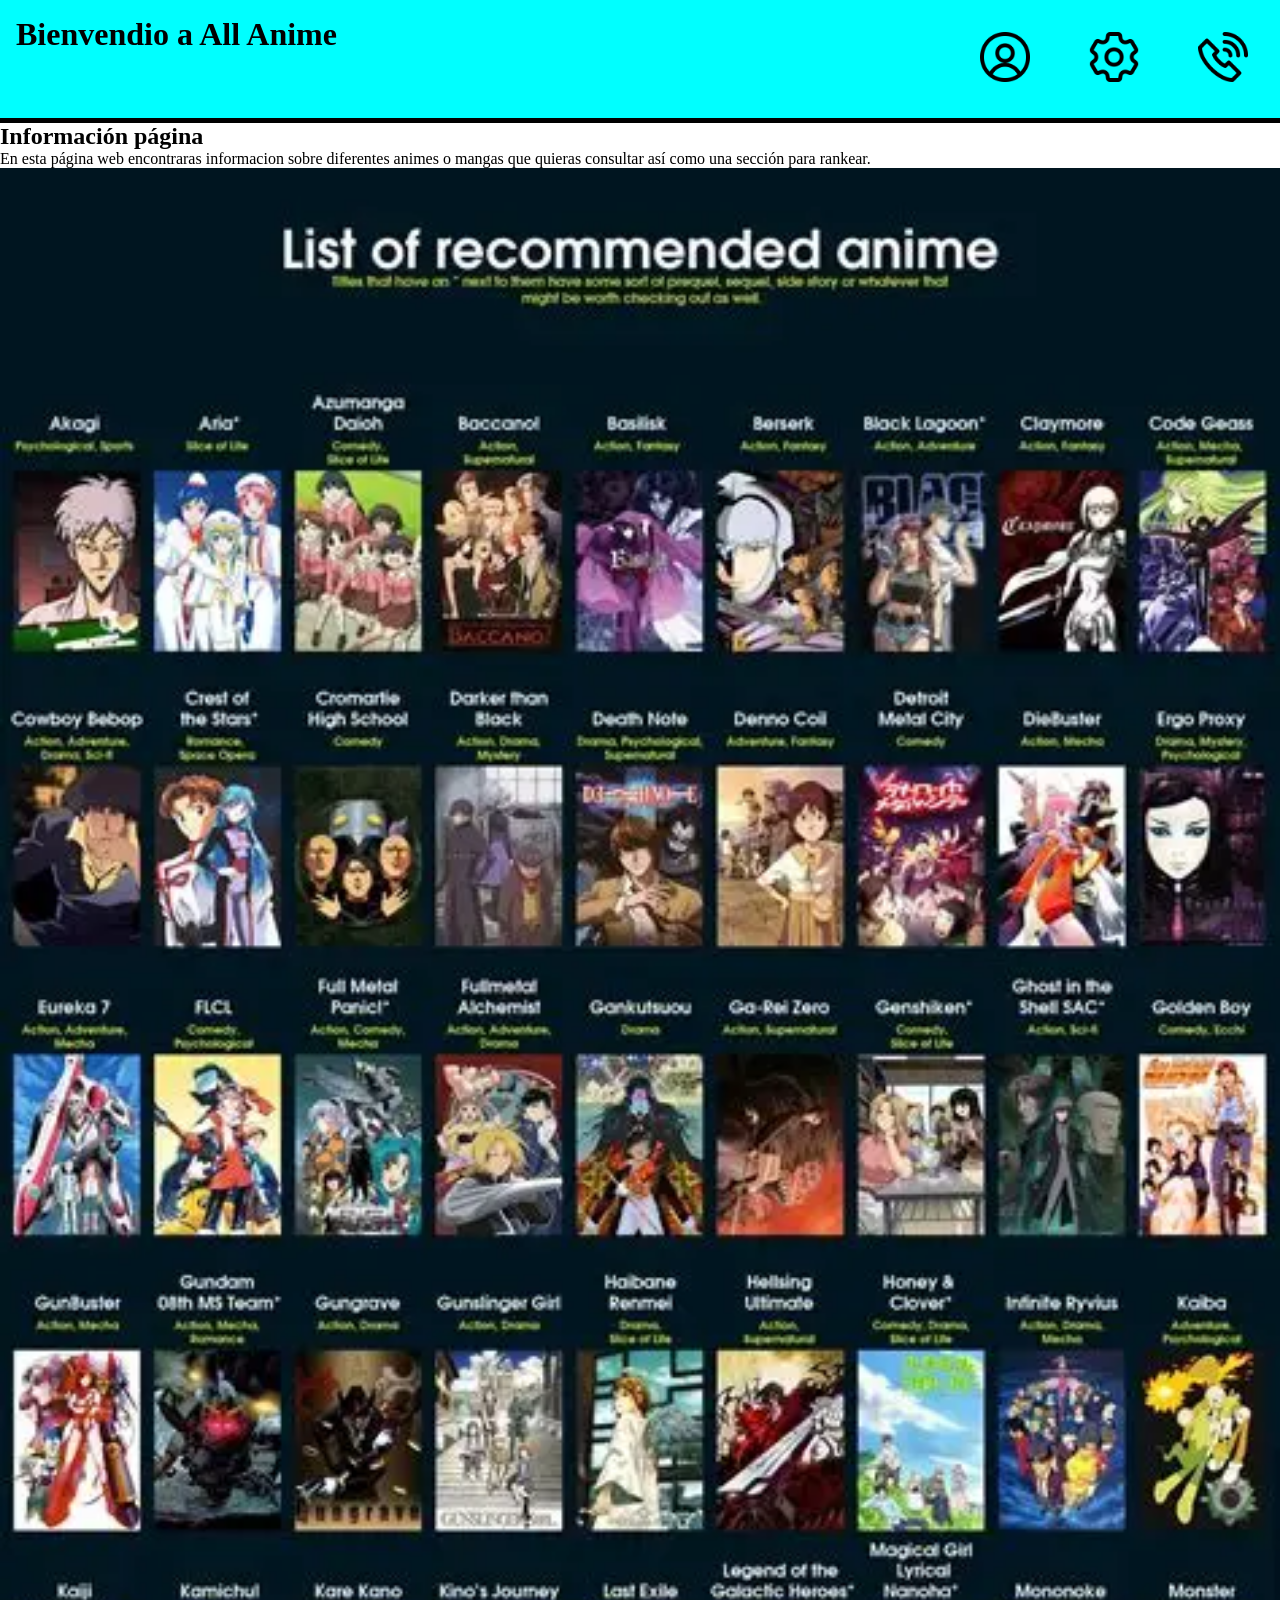
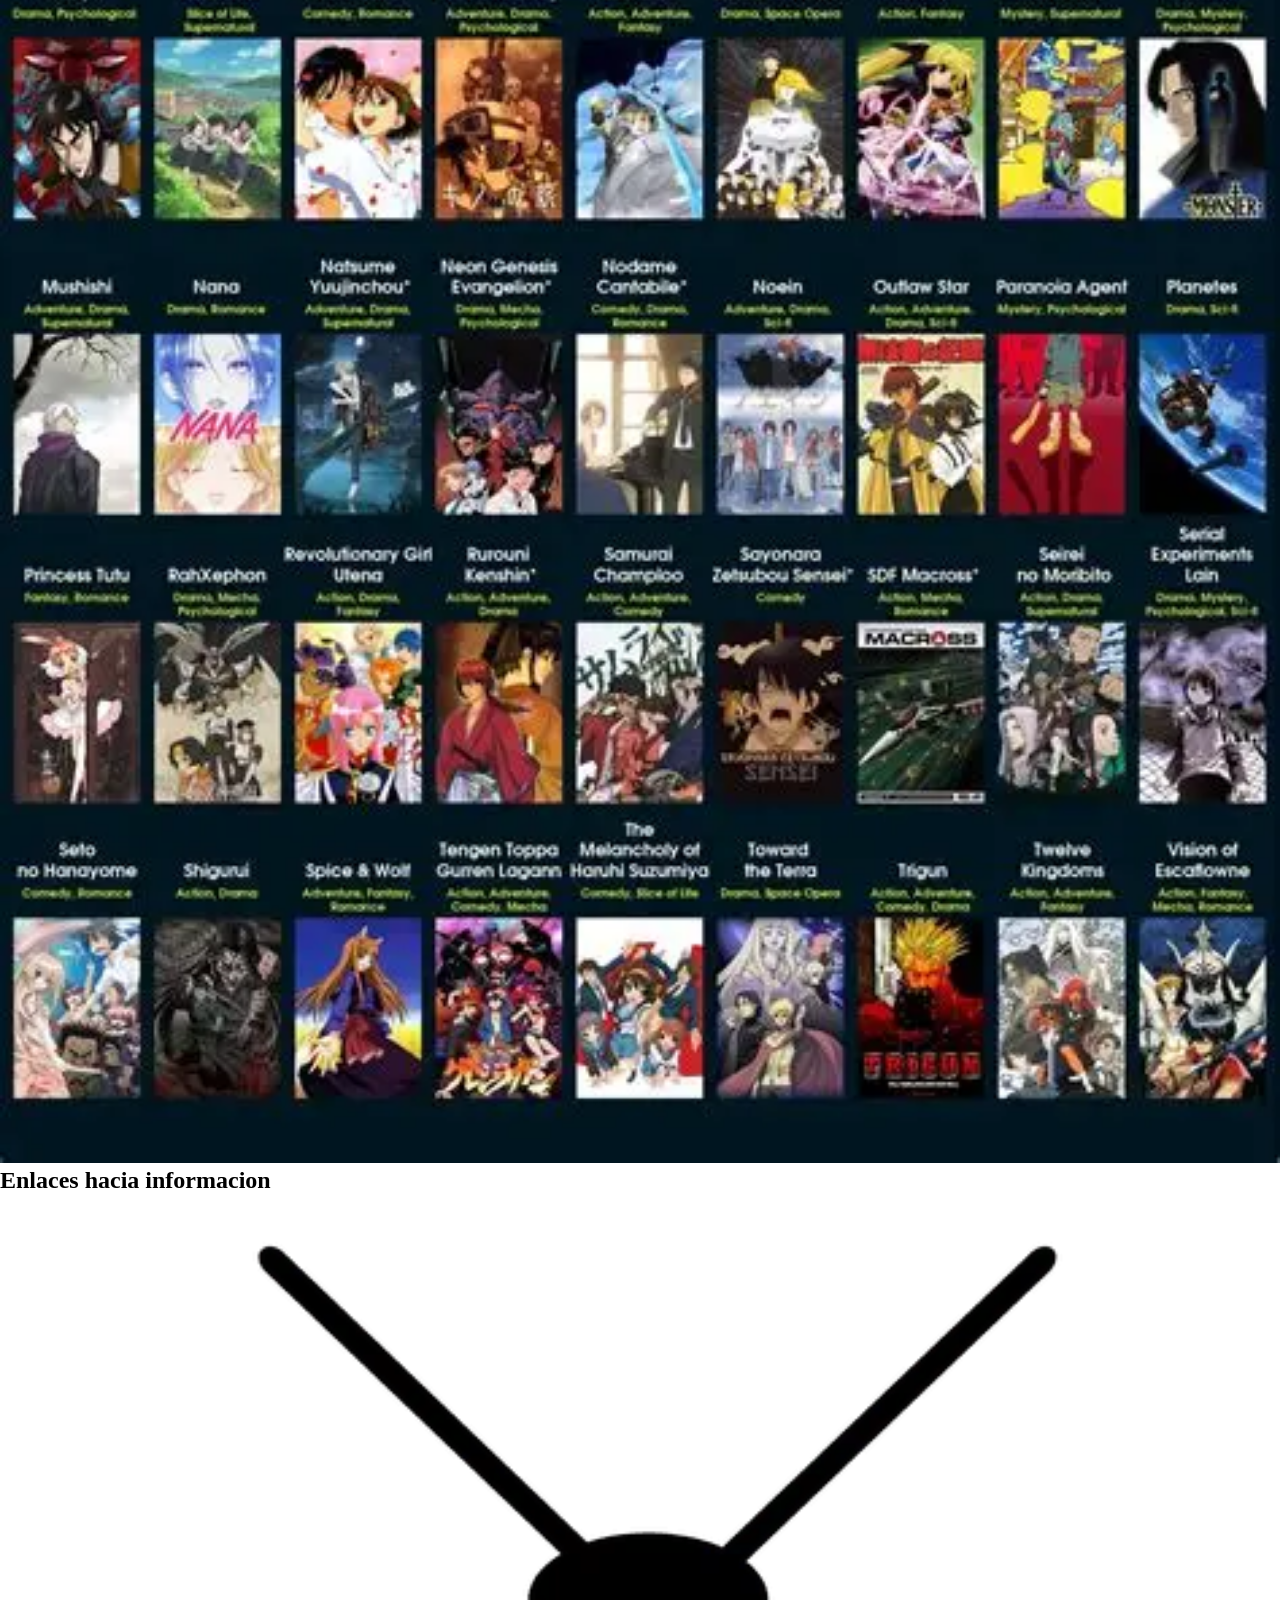
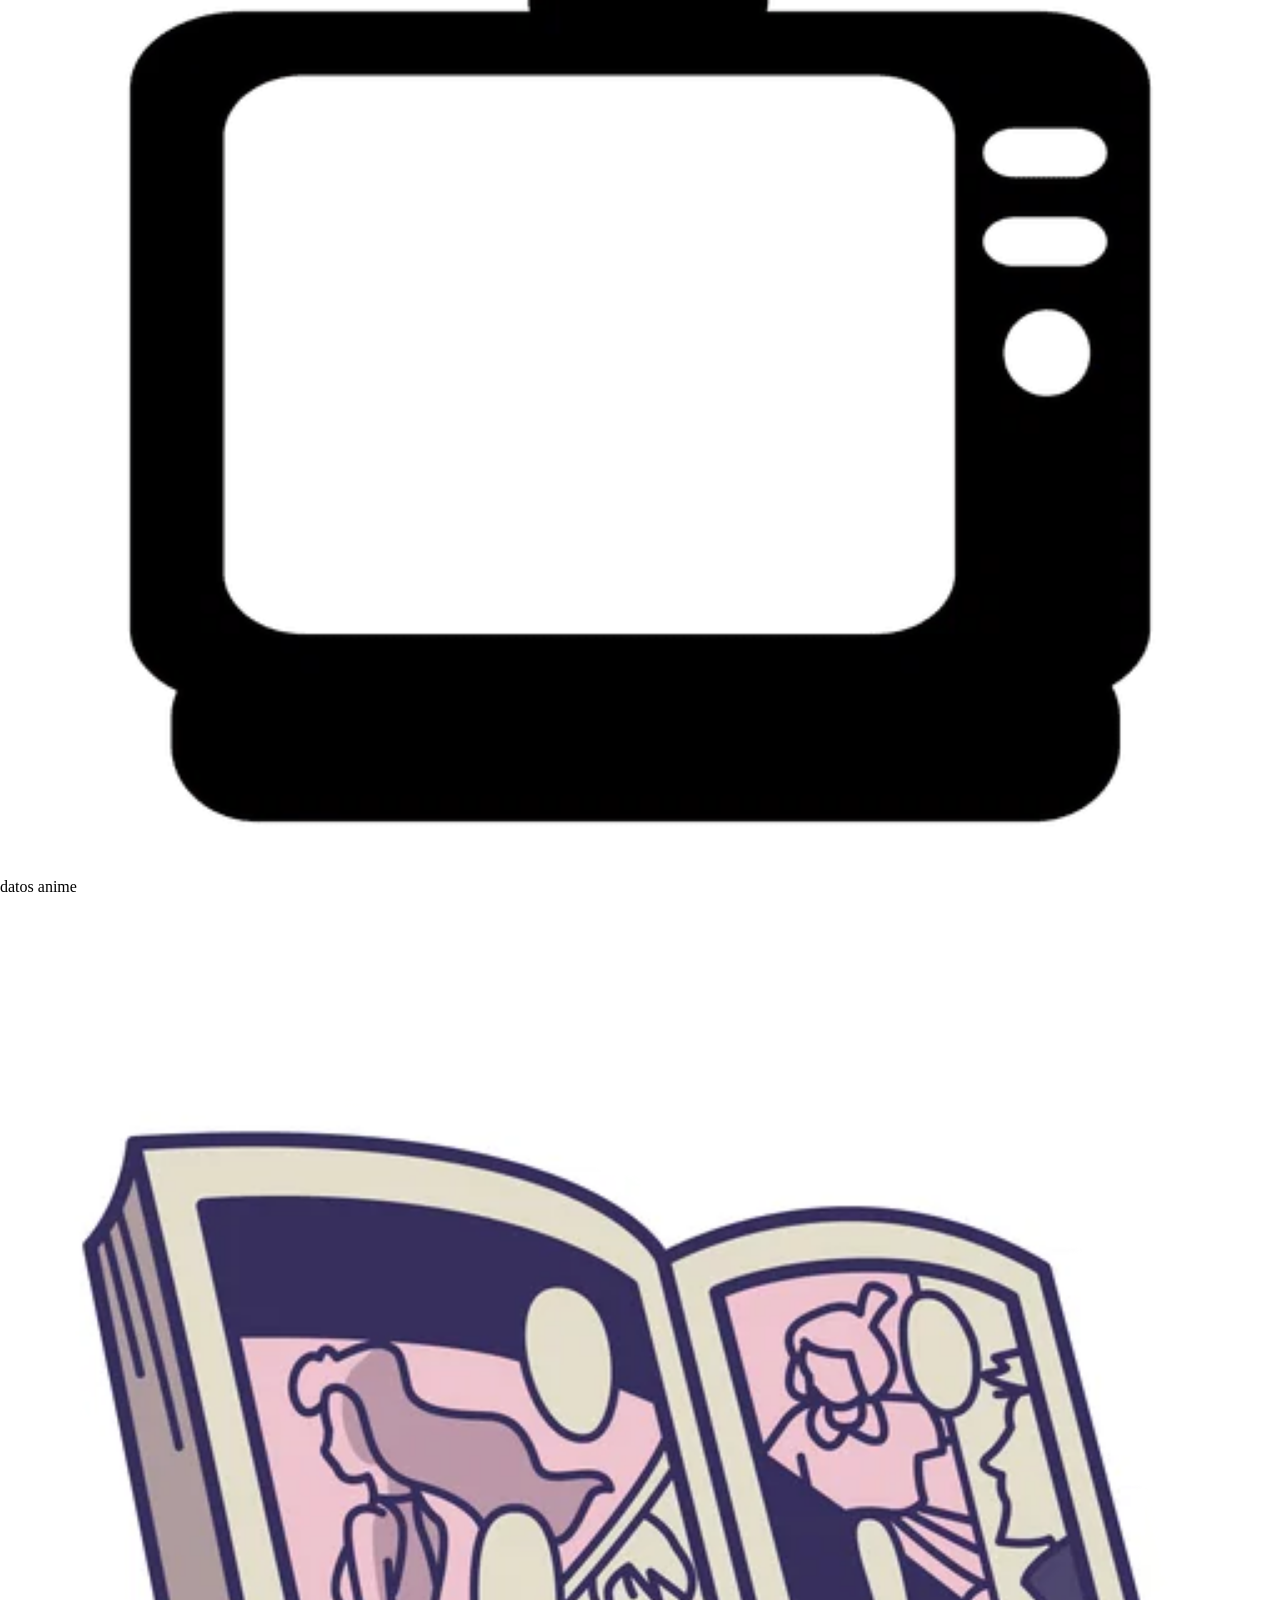
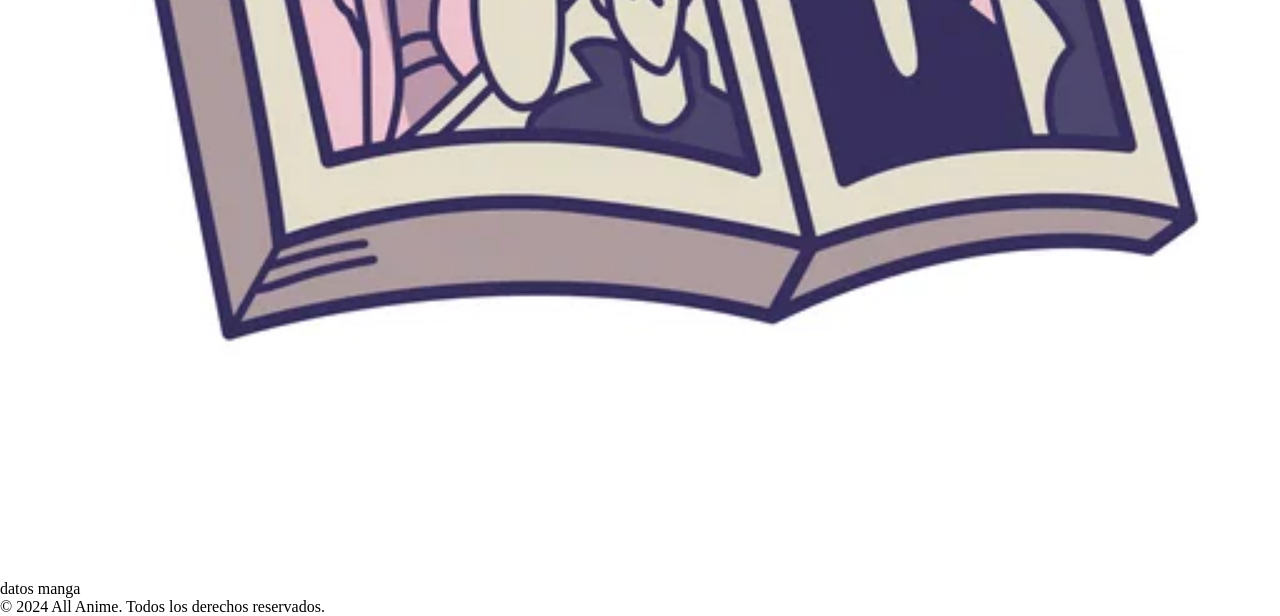
==== index.html @ fdbab6df "he hecho las clases de la cabecera del index y su maquetacion pero no la he terminado" ====
<!DOCTYPE html>
<html lang="es">
<head>
    <meta charset="UTF-8">
    <meta name="viewport" content="width=device-width, initial-scale=1.0">
    <title>All Anime</title>
    <link rel="stylesheet" href="css/estilos.css">
</head>
<body>
    <header class="cabecera">
        <h1 class="cabecera__titulo">Bienvendio a All Anime</h1>
        <nav class="cabecera__menu">
            <ul class="menu__lista-desordenada">
                <li class="lista-desordenada__opcion-1">
                    <img class="opcion__imagen" src="assets/imagenes/profile.png" alt="Perfil logo">
                </li>
                <li class="lista-desordenada__opcion-2">
                    <img class="opcion__imagen" src="assets/imagenes/setting.png" alt="Ajuste logo">
                </li>
                <li class="lista-desordenada__opcion-3">
                    <img class="opcion__imagen" src="assets/imagenes/telephone.png" alt="Contacto logo">
                </li>
            </ul>
        </nav>
    </header>
    <main>
        <article>
            <section>
                <h2>Información página</h2>
                <p>En esta página web encontraras informacion sobre diferentes animes o mangas que quieras consultar así como una sección para rankear.</p>
            </section>
            <section>
                <img src="assets/imagenes/imagen_animes.webp" alt="imagen anime">
            </section>
        </article>
        <article>
            <section>
                <h2>Enlaces hacia informacion</h2>
                <img src="assets/imagenes/imagen_tele.webp" alt="imagen tele"><a href="fichas/datos_anime.html"></a><span>datos anime</span></img>
                <img src="assets/imagenes/manga.webp" alt="imagen manga"><a href="fichas/datos_manga.html"></a><span>datos manga</span></img>
            </section>
        </article>
    </main>
    <footer>
        <p>© 2024 All Anime. Todos los derechos reservados.</p>
    </footer>
</body>
</html>
---- css/estilos.css ----
*{
    padding: 0;
    margin: 0;
    box-sizing: border-box;
}

img{

    width: 100%;

}

.cabecera{
    padding: 1rem;
    background-color: aqua;
    display: flex;
    justify-content: space-between;
    border-bottom: 5px solid black; 
}

.menu__lista-desordenada{

    padding: 1rem;
    display: flex;
    list-style: none;
    justify-content: space-between;
    min-width: 300px;
    
}

.opcion__imagen{

    width: 50px;
    height: 50px;

}
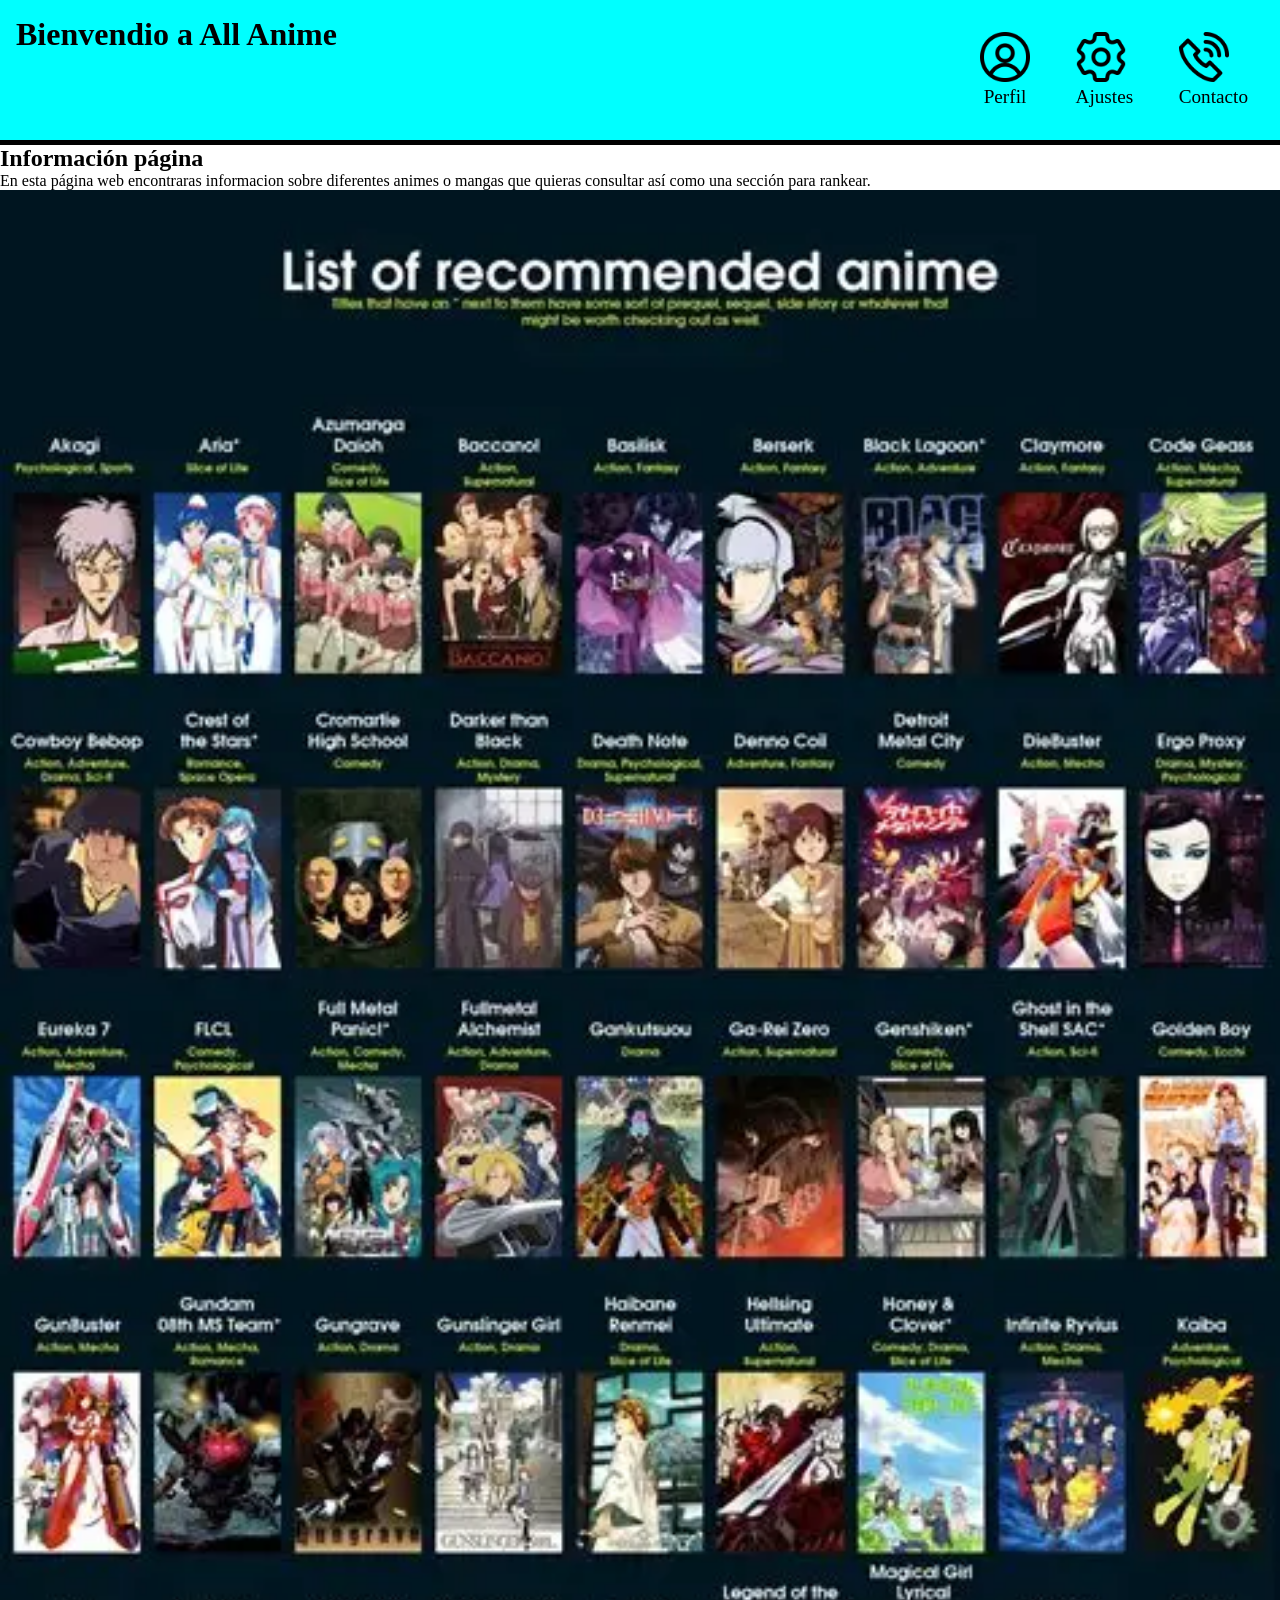
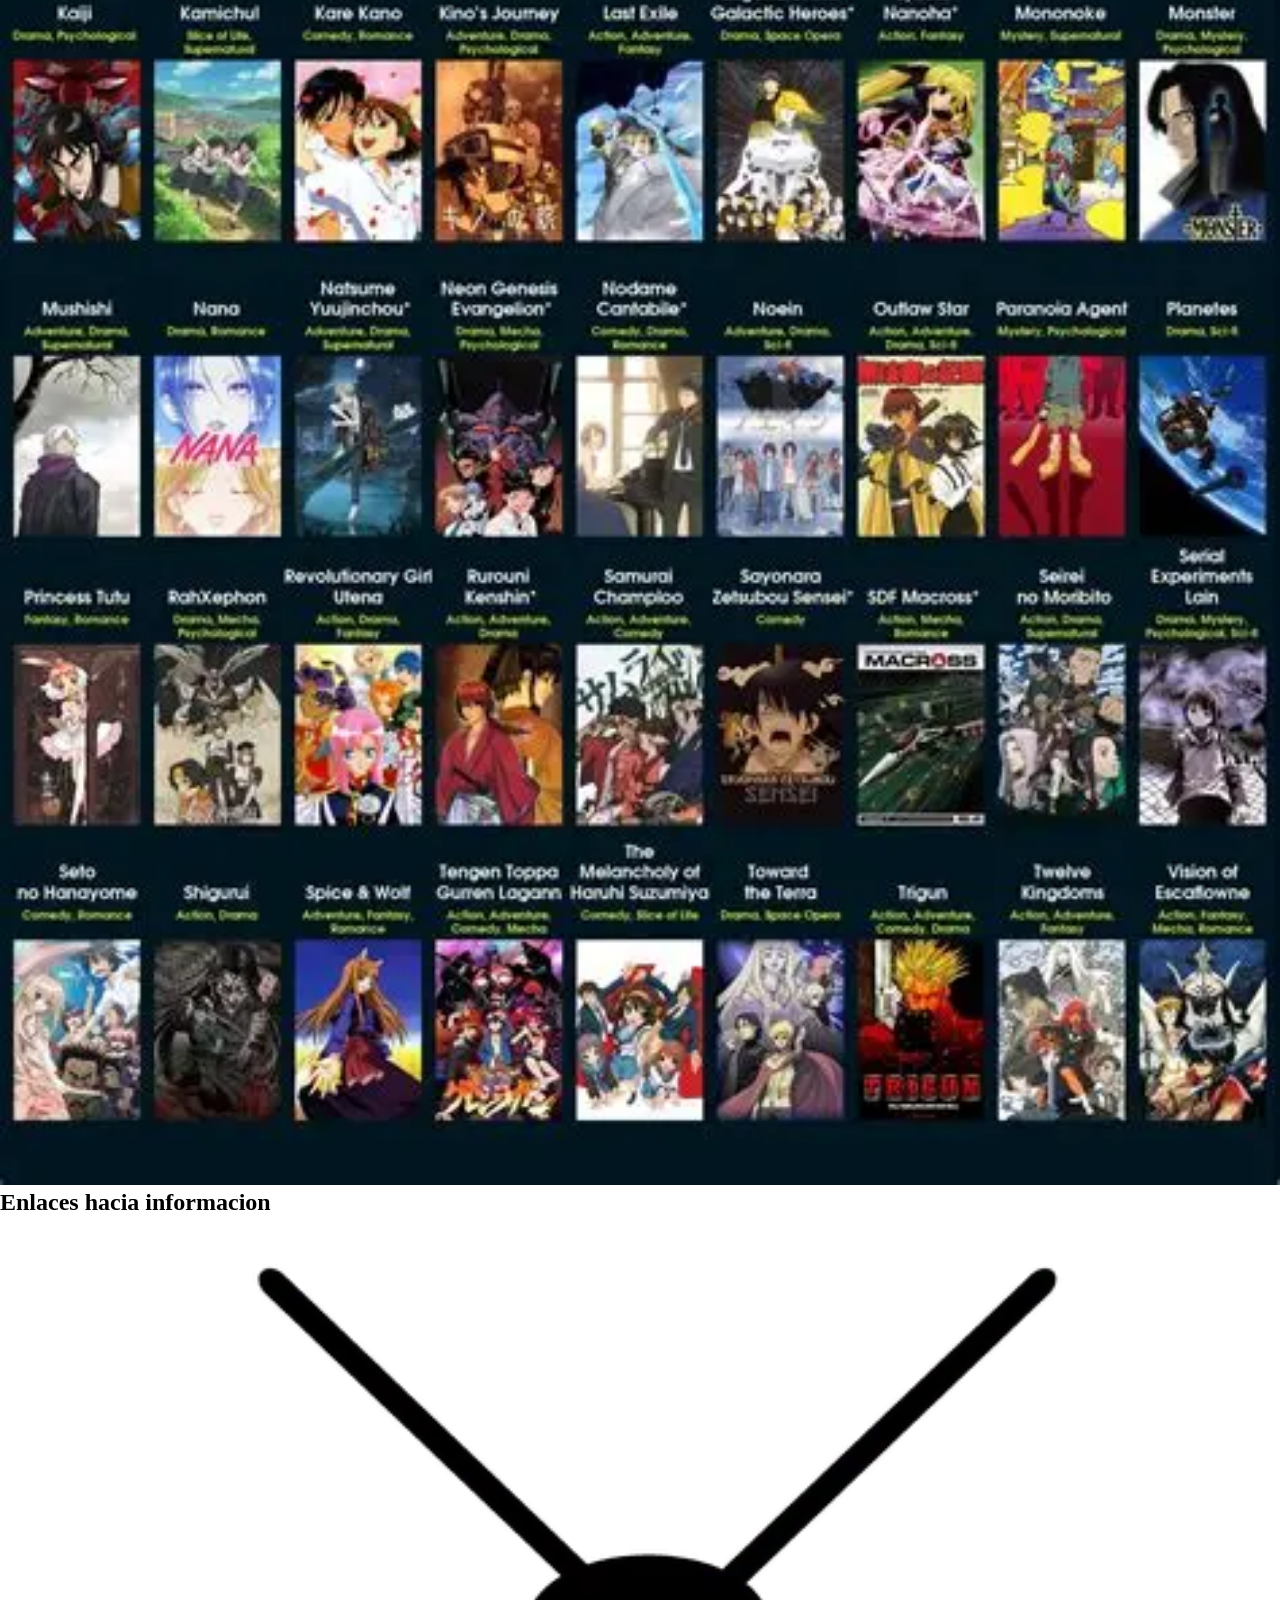
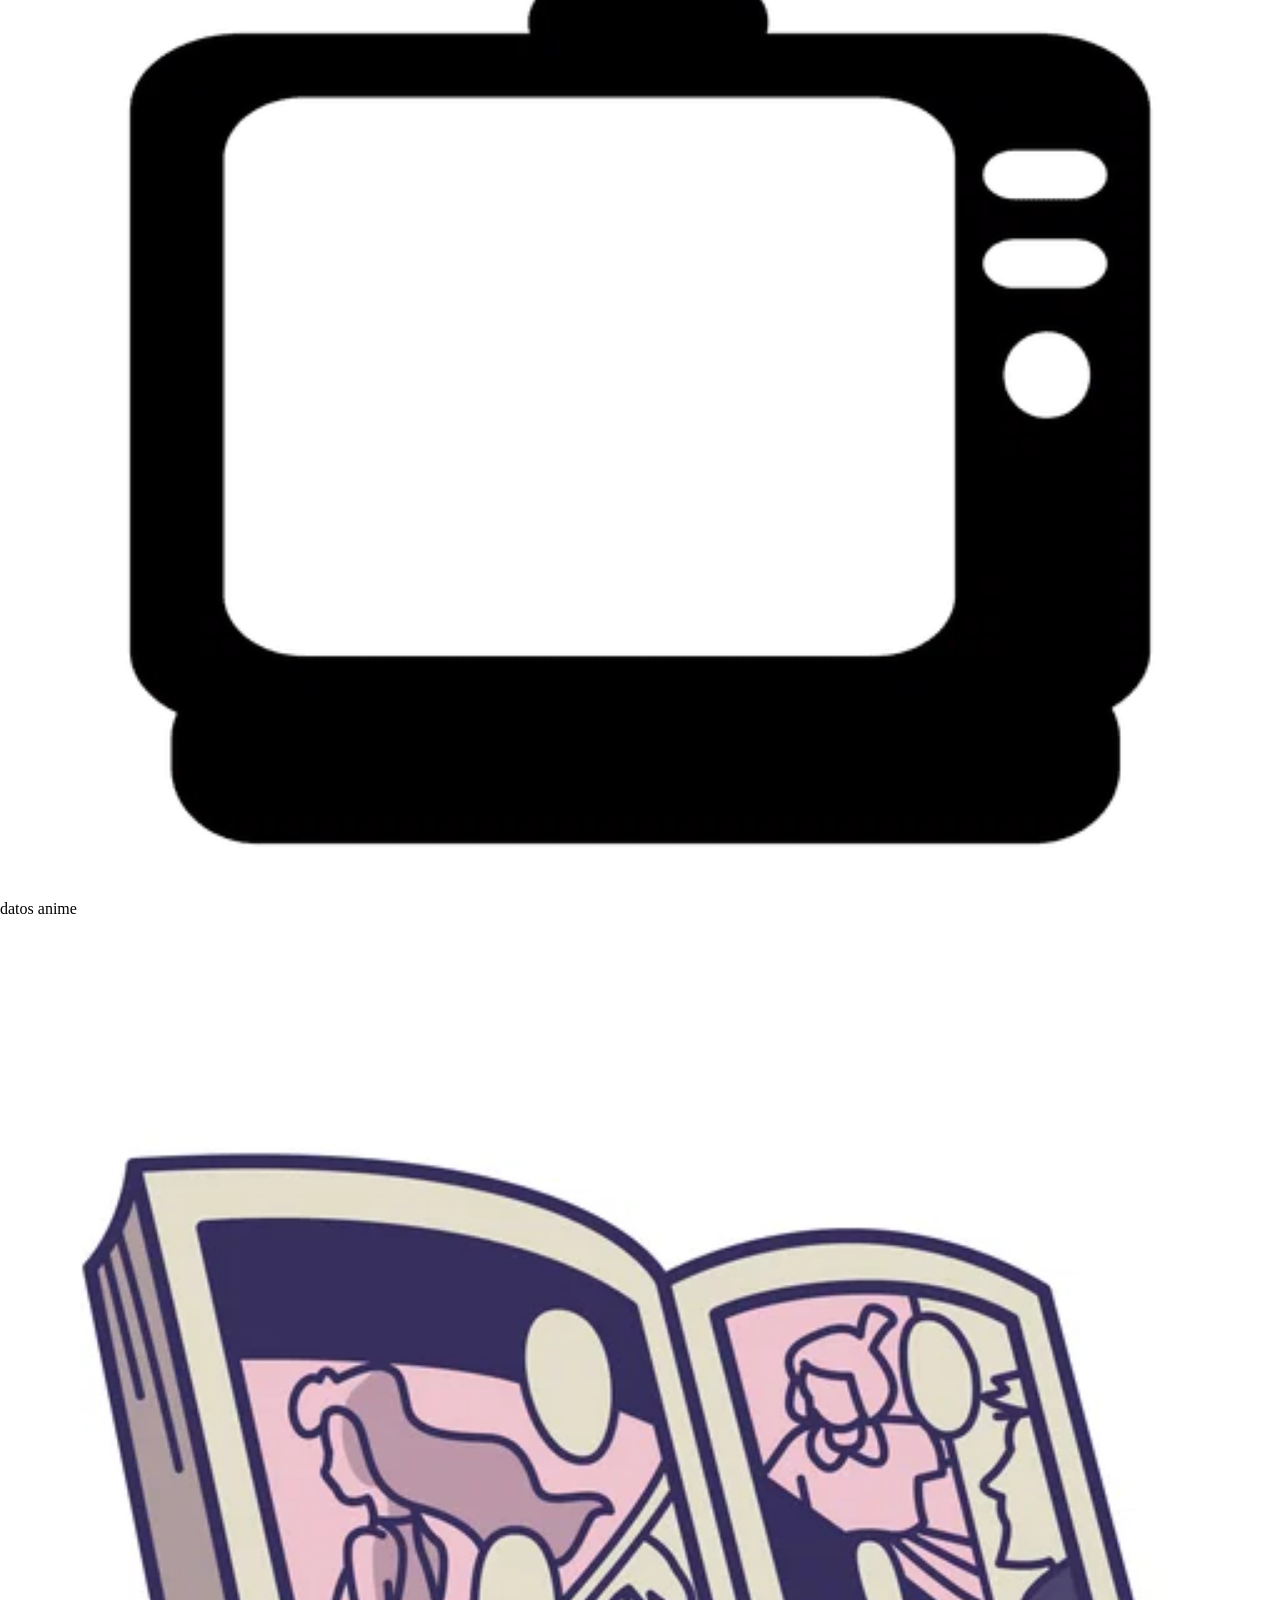
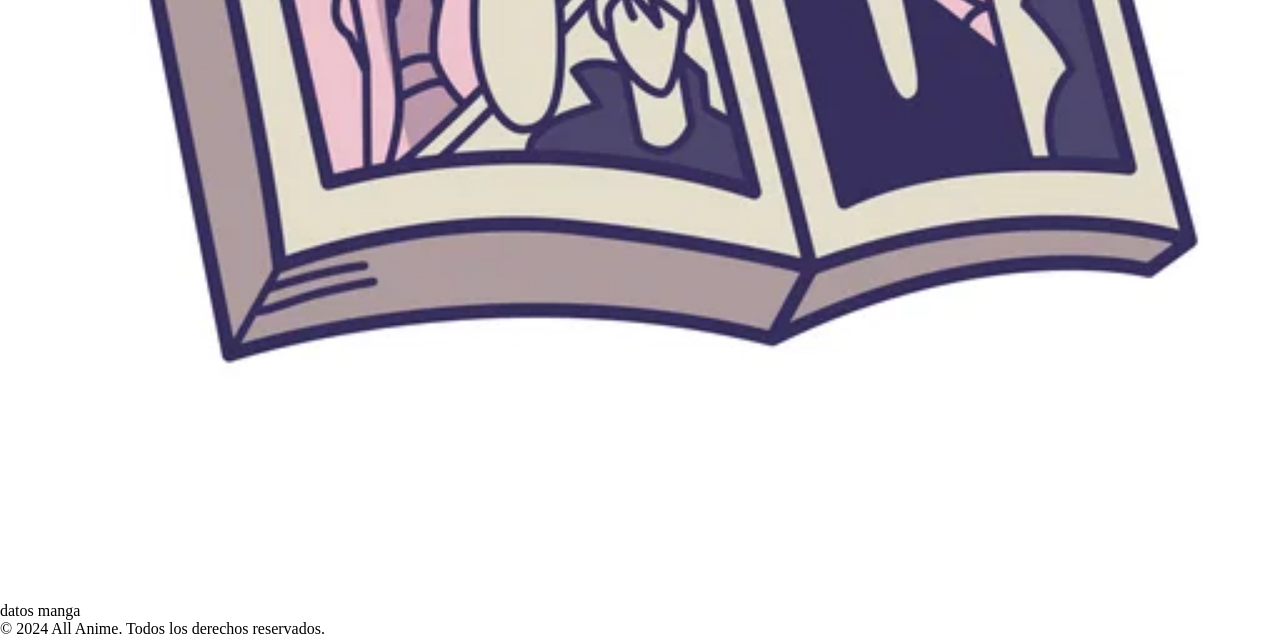
==== commit 0ae8a389: "He centrado los textos de los logos de la cabecera y les he dado el tamaño adecuado" ====
--- a/index.html
+++ b/index.html
@@ -13,12 +13,15 @@
             <ul class="menu__lista-desordenada">
                 <li class="lista-desordenada__opcion-1">
                     <img class="opcion__imagen" src="assets/imagenes/profile.png" alt="Perfil logo">
+                    <p class="opcion__texto">Perfil</p>
                 </li>
                 <li class="lista-desordenada__opcion-2">
                     <img class="opcion__imagen" src="assets/imagenes/setting.png" alt="Ajuste logo">
+                    <p class="opcion__texto">Ajustes</p>
                 </li>
                 <li class="lista-desordenada__opcion-3">
                     <img class="opcion__imagen" src="assets/imagenes/telephone.png" alt="Contacto logo">
+                    <p class="opcion__texto">Contacto</p>
                 </li>
             </ul>
         </nav>
--- a/css/estilos.css
+++ b/css/estilos.css
@@ -34,3 +34,12 @@
     height: 50px;
 
 }
+
+.opcion__texto{
+
+    color: #000000;
+    display: flex;
+    justify-content: center;
+    font-size: 1.2rem;
+
+}
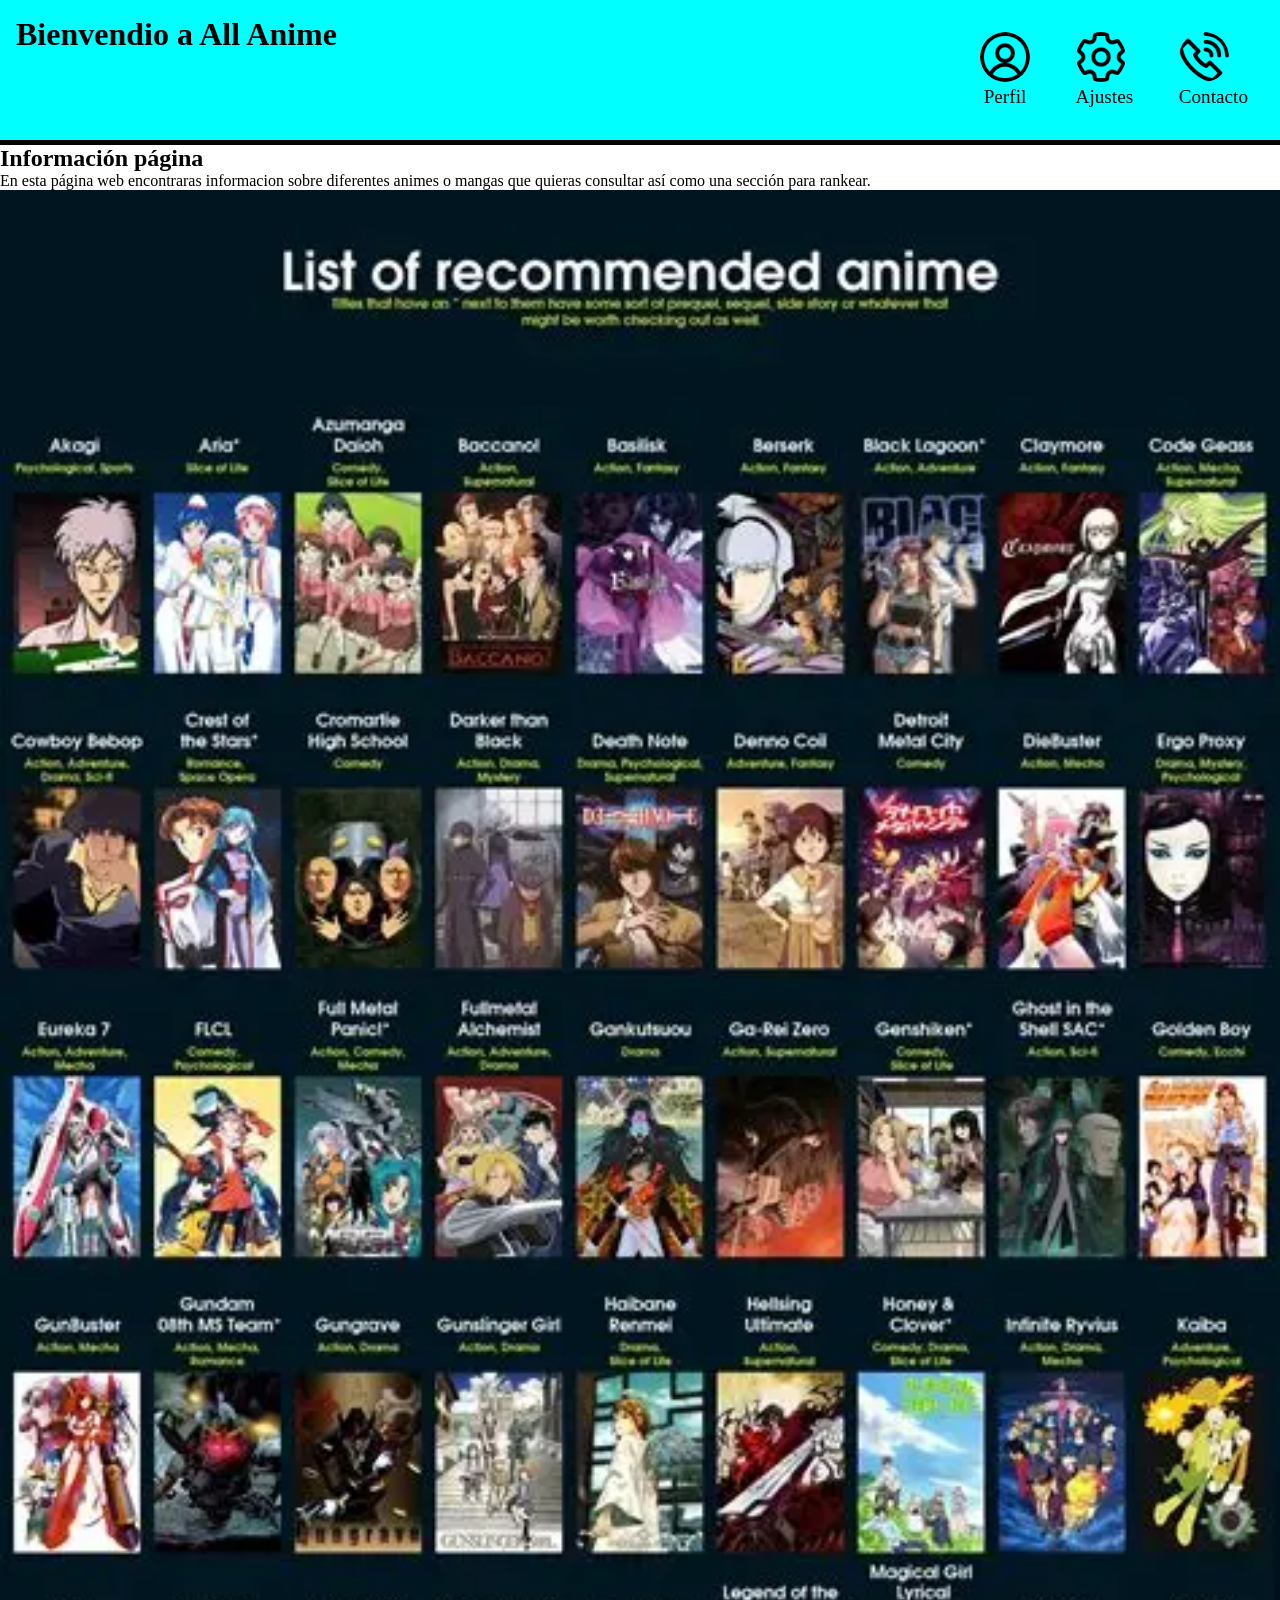
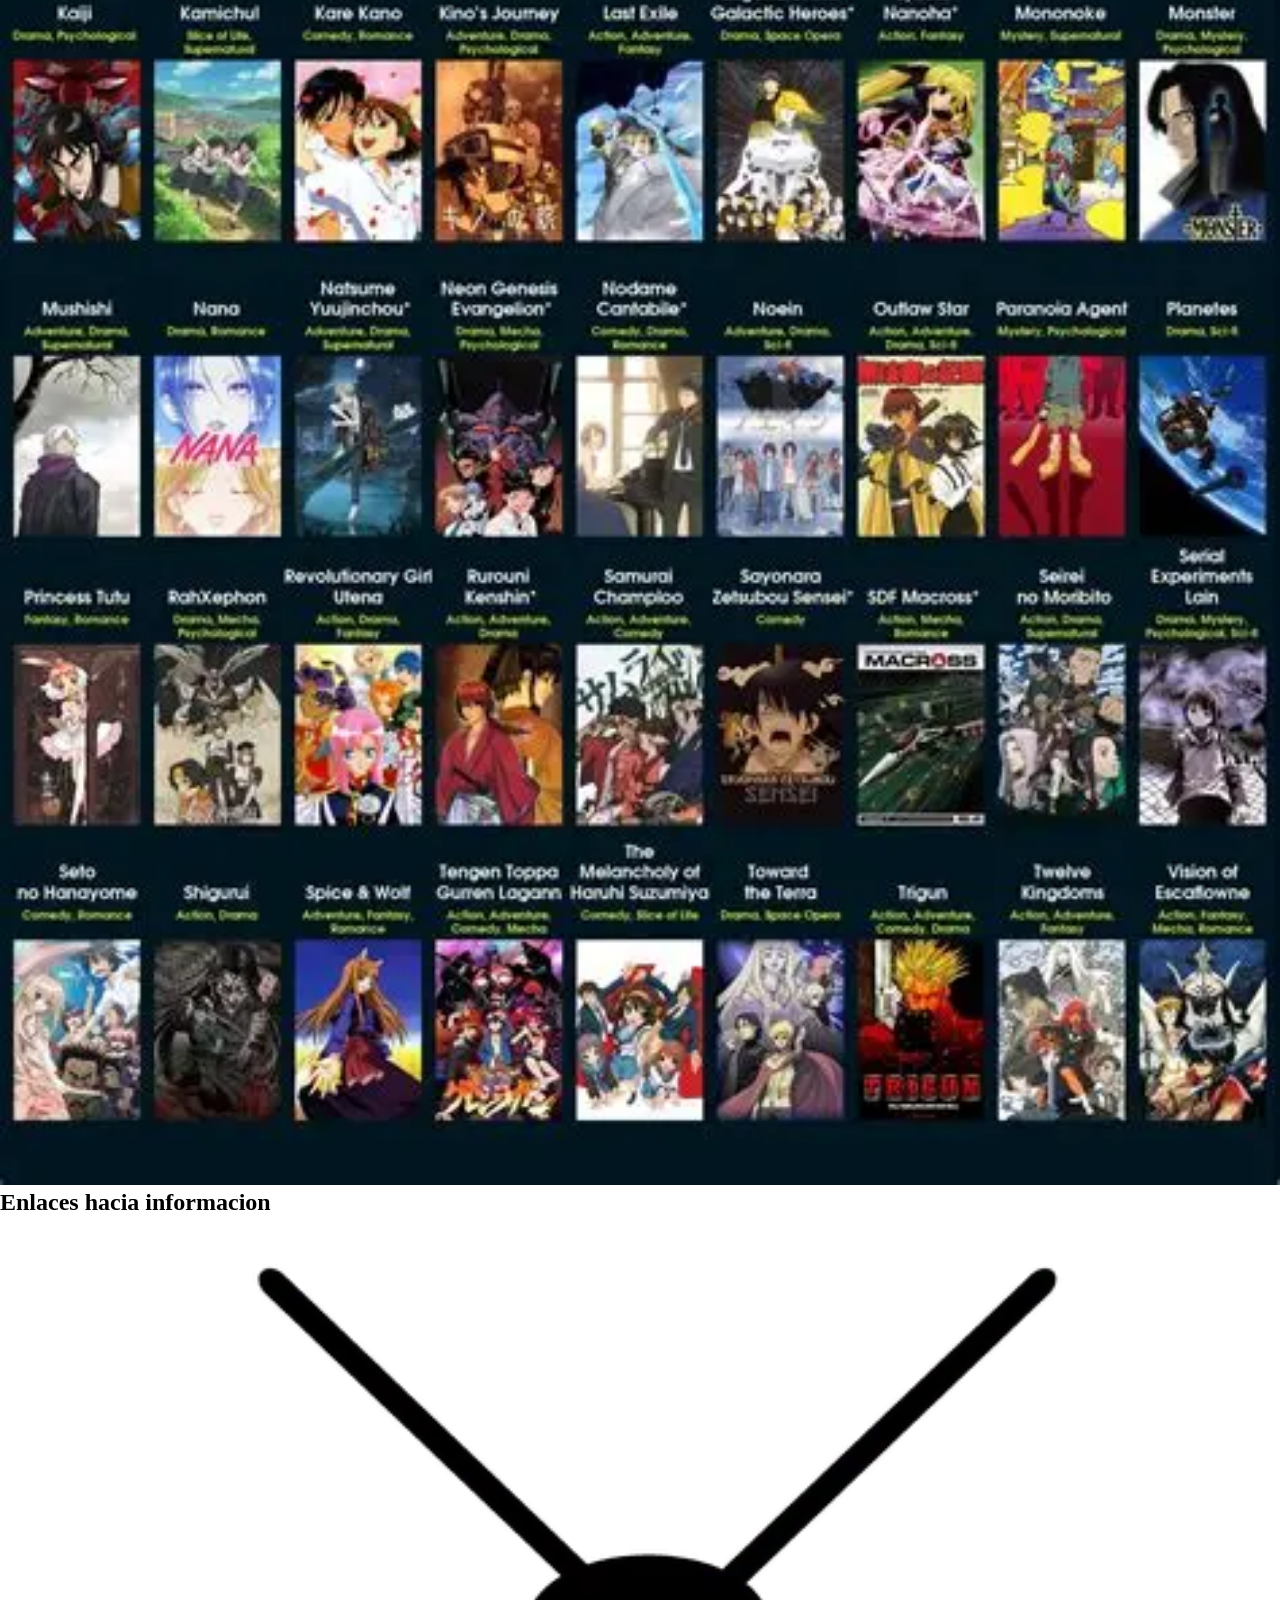
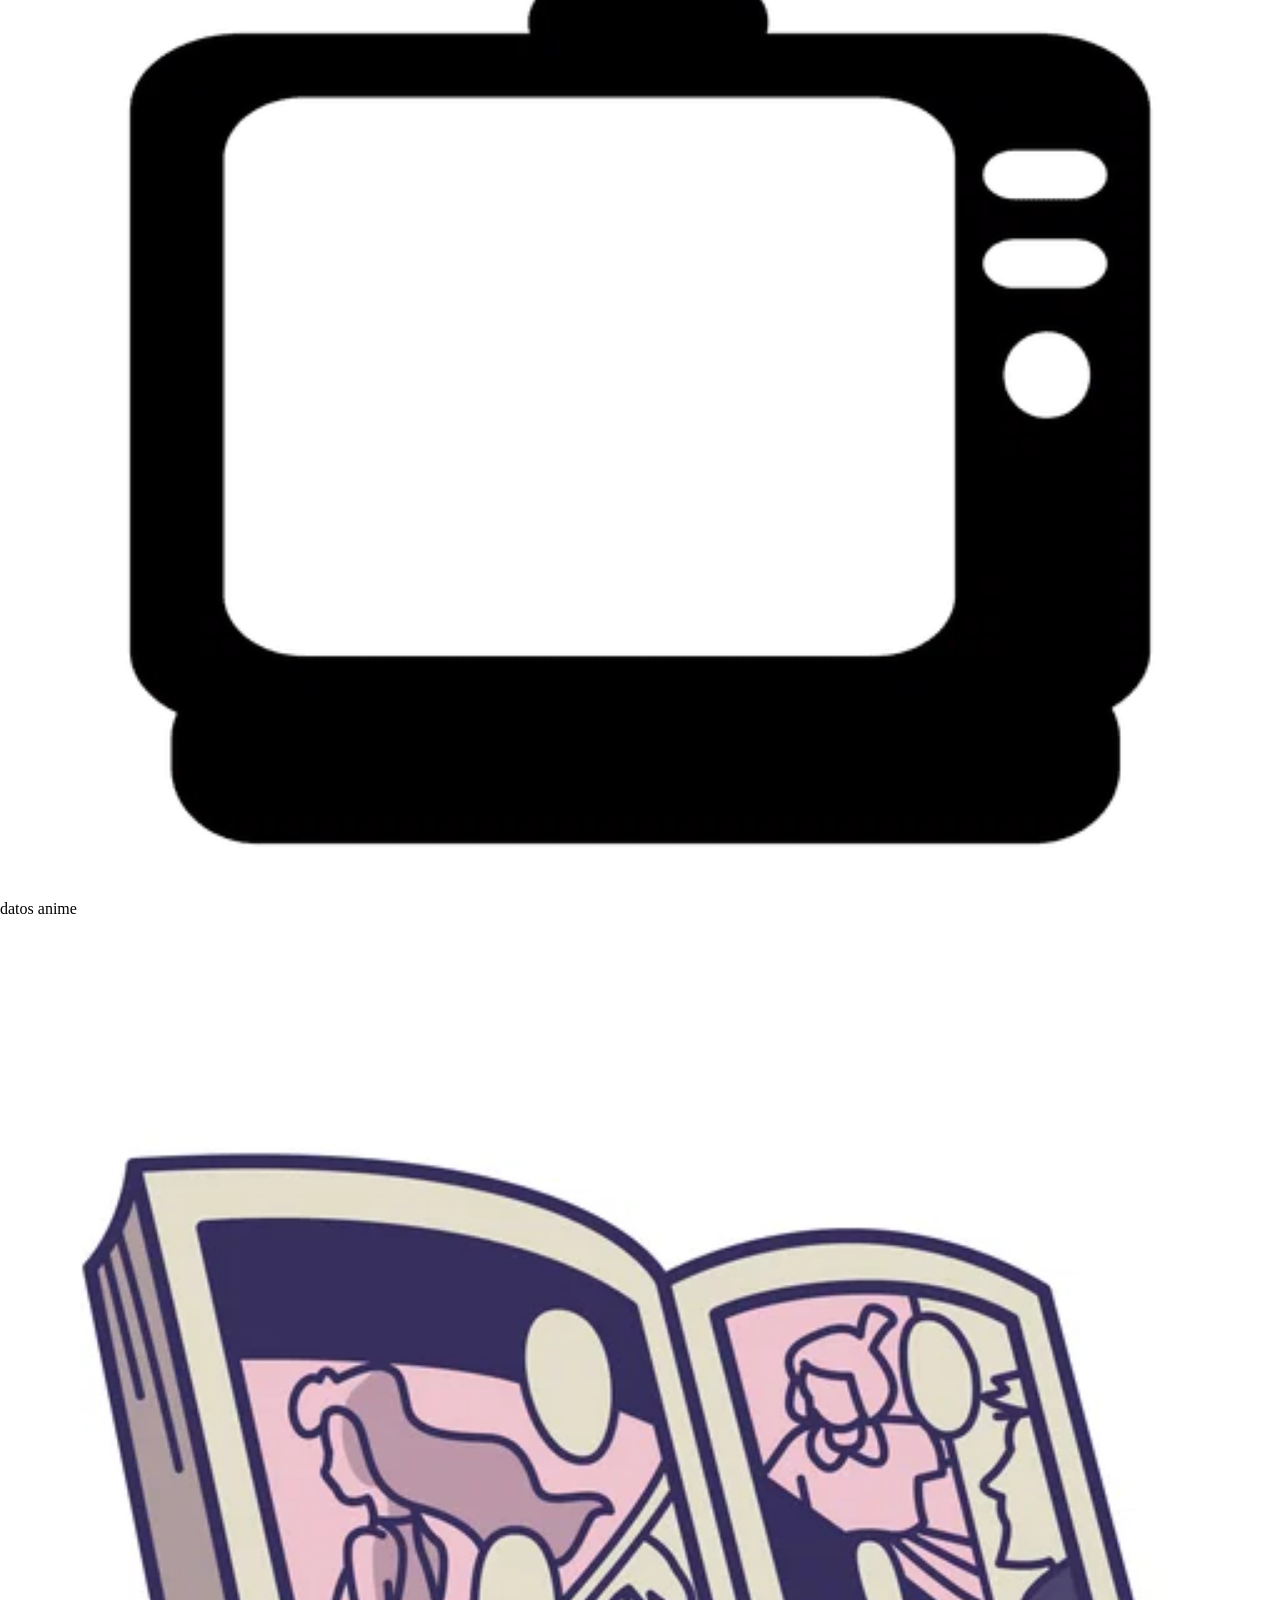
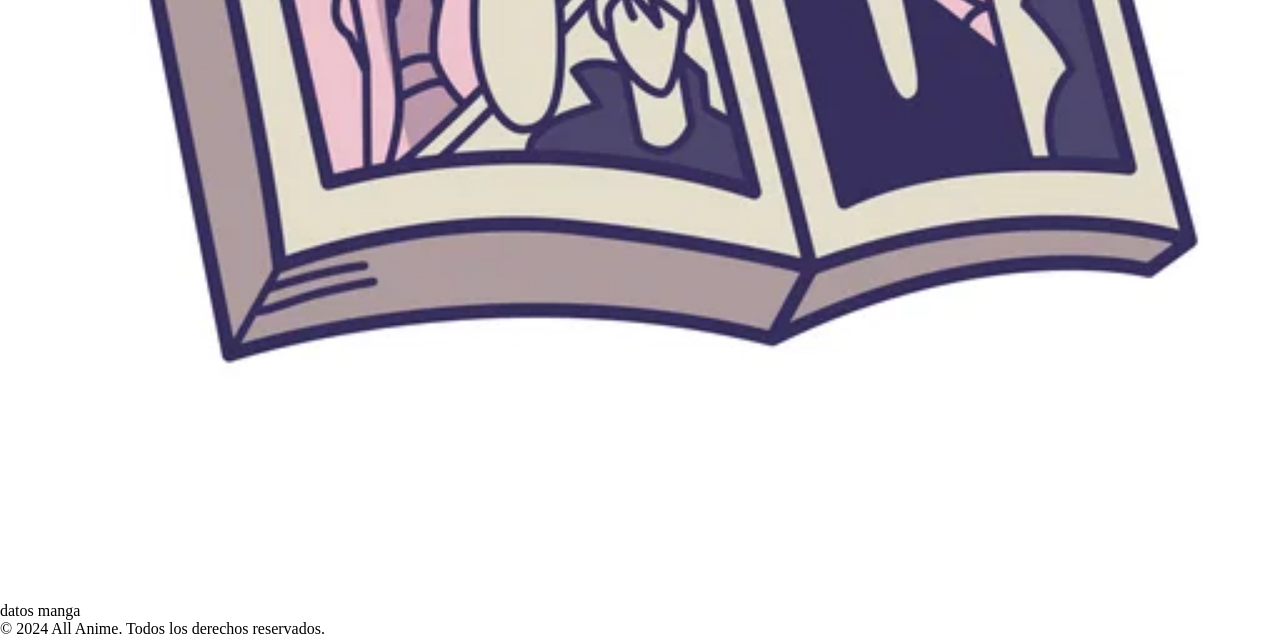
==== commit 9933724e: "clases puestas en el main" ====
--- a/index.html
+++ b/index.html
@@ -26,21 +26,21 @@
             </ul>
         </nav>
     </header>
-    <main>
-        <article>
-            <section>
-                <h2>Información página</h2>
-                <p>En esta página web encontraras informacion sobre diferentes animes o mangas que quieras consultar así como una sección para rankear.</p>
+    <main class="cuerpo">
+        <article class="cuerpo__primer-articulo">
+            <section class="primer-articulo__primera-seccion">
+                <h2 class="primera-seccion__titulo">Información página</h2>
+                <p class="primera-seccion__parrafo">En esta página web encontraras informacion sobre diferentes animes o mangas que quieras consultar así como una sección para rankear.</p>
             </section>
-            <section>
-                <img src="assets/imagenes/imagen_animes.webp" alt="imagen anime">
+            <section class="primer-articulo__segunda-seccion">
+                <img class="segunda-seccion__imagen" src="assets/imagenes/imagen_animes.webp" alt="imagen anime">
             </section>
         </article>
-        <article>
-            <section>
-                <h2>Enlaces hacia informacion</h2>
-                <img src="assets/imagenes/imagen_tele.webp" alt="imagen tele"><a href="fichas/datos_anime.html"></a><span>datos anime</span></img>
-                <img src="assets/imagenes/manga.webp" alt="imagen manga"><a href="fichas/datos_manga.html"></a><span>datos manga</span></img>
+        <article cuerpo__segundo-articulo>
+            <section segundo-articulo__seccion>
+                <h2 class="seccion__titulo">Enlaces hacia informacion</h2>
+                <img class="seccion__primera-imagen" src="assets/imagenes/imagen_tele.webp" alt="imagen tele"><a href="fichas/datos_anime.html"></a><span>datos anime</span></img>
+                <img class="seccion__segunda-imagen" src="assets/imagenes/manga.webp" alt="imagen manga"><a href="fichas/datos_manga.html"></a><span>datos manga</span></img>
             </section>
         </article>
     </main>
--- a/css/estilos.css
+++ b/css/estilos.css
@@ -32,6 +32,16 @@
 
     width: 50px;
     height: 50px;
+    background-color: aqua;
+    border-radius: 60%;
+    
+}
+
+.opcion__imagen:hover{
+
+    width: 50px;
+    height: 50px;
+    background-color: aliceblue;
 
 }
 
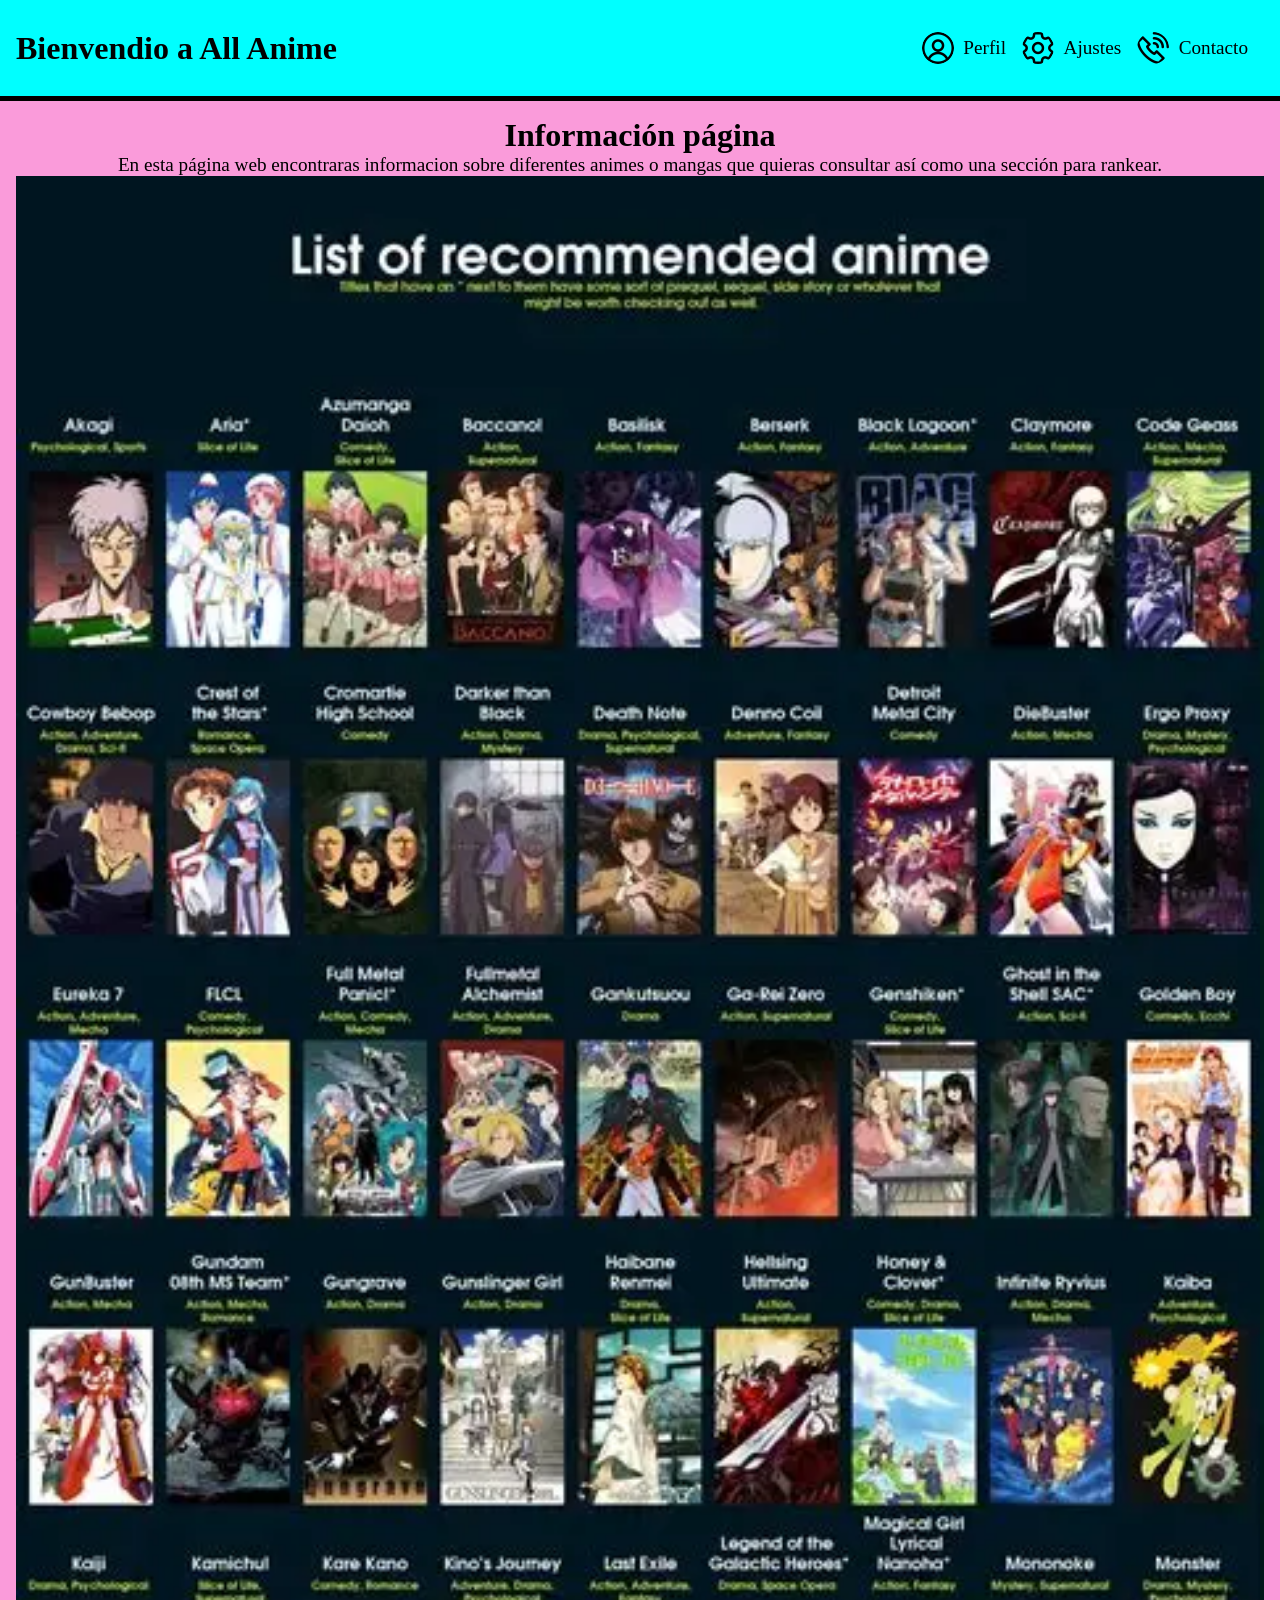
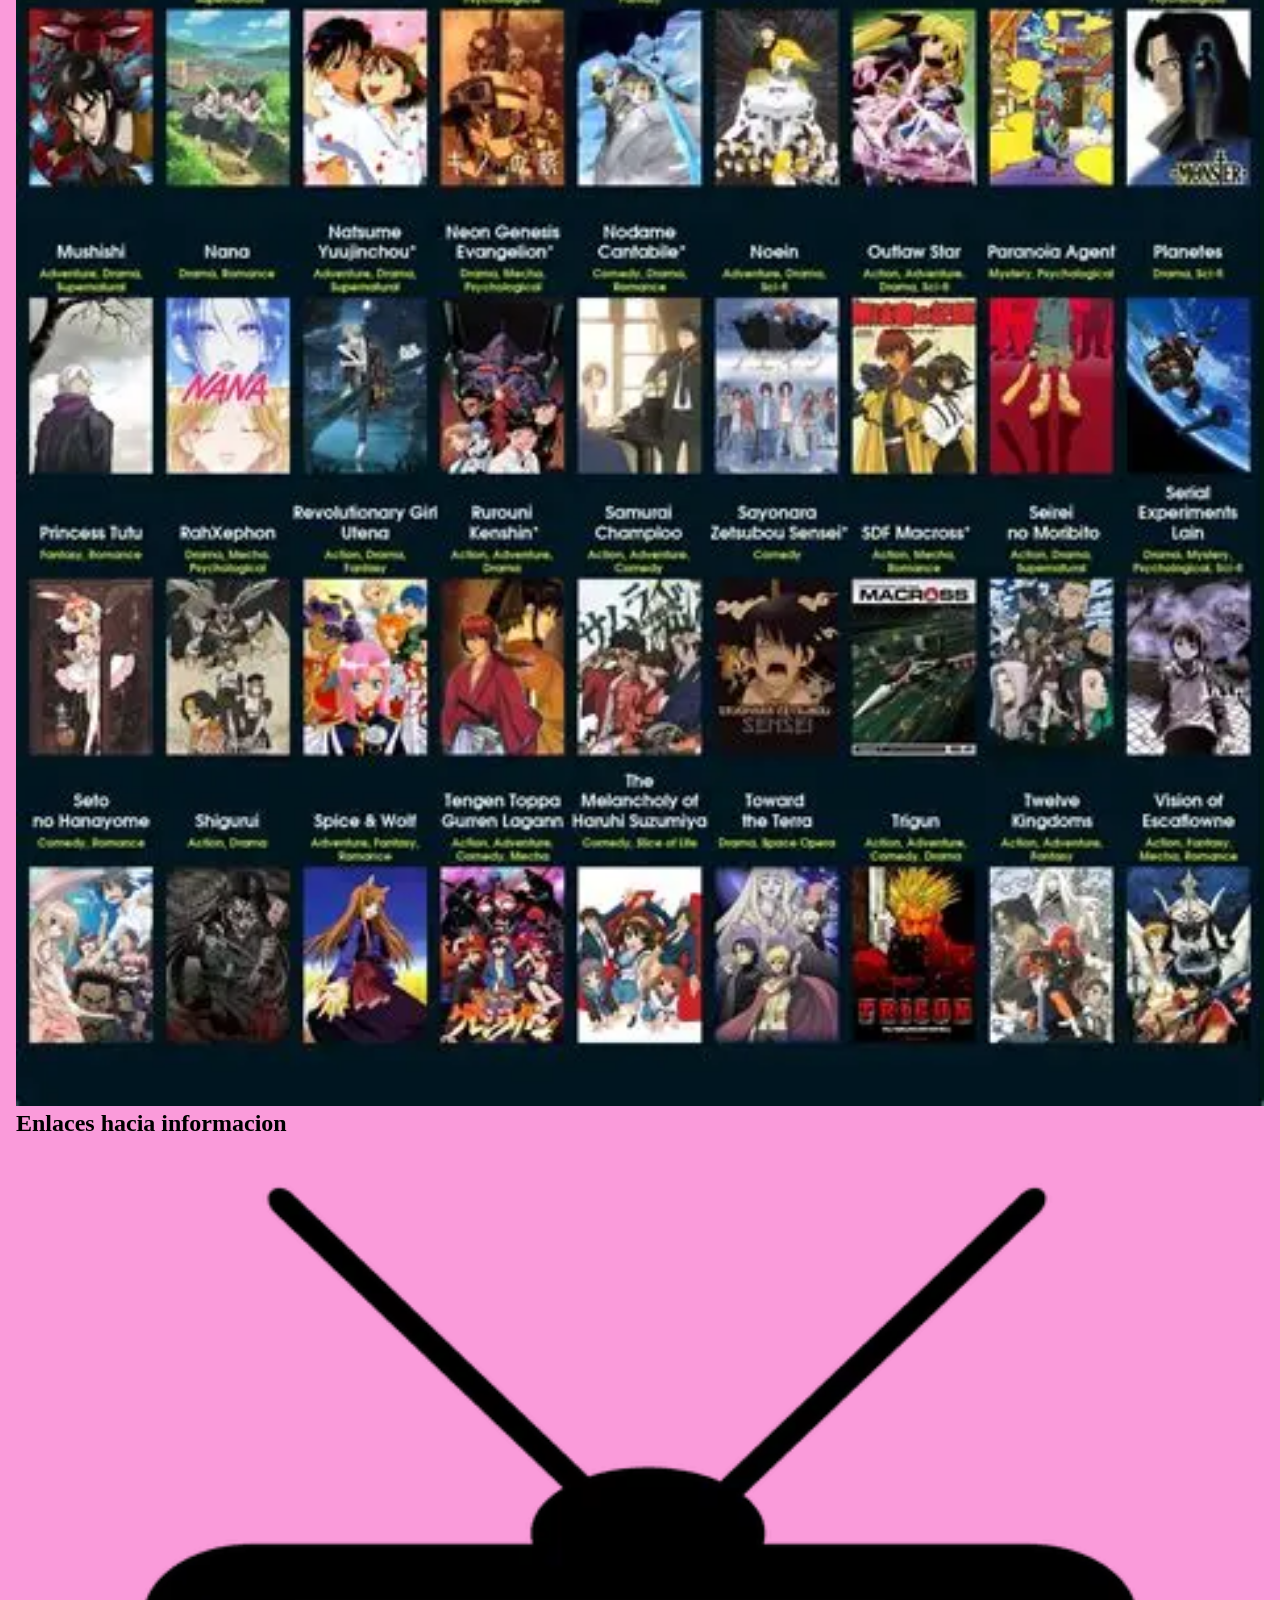
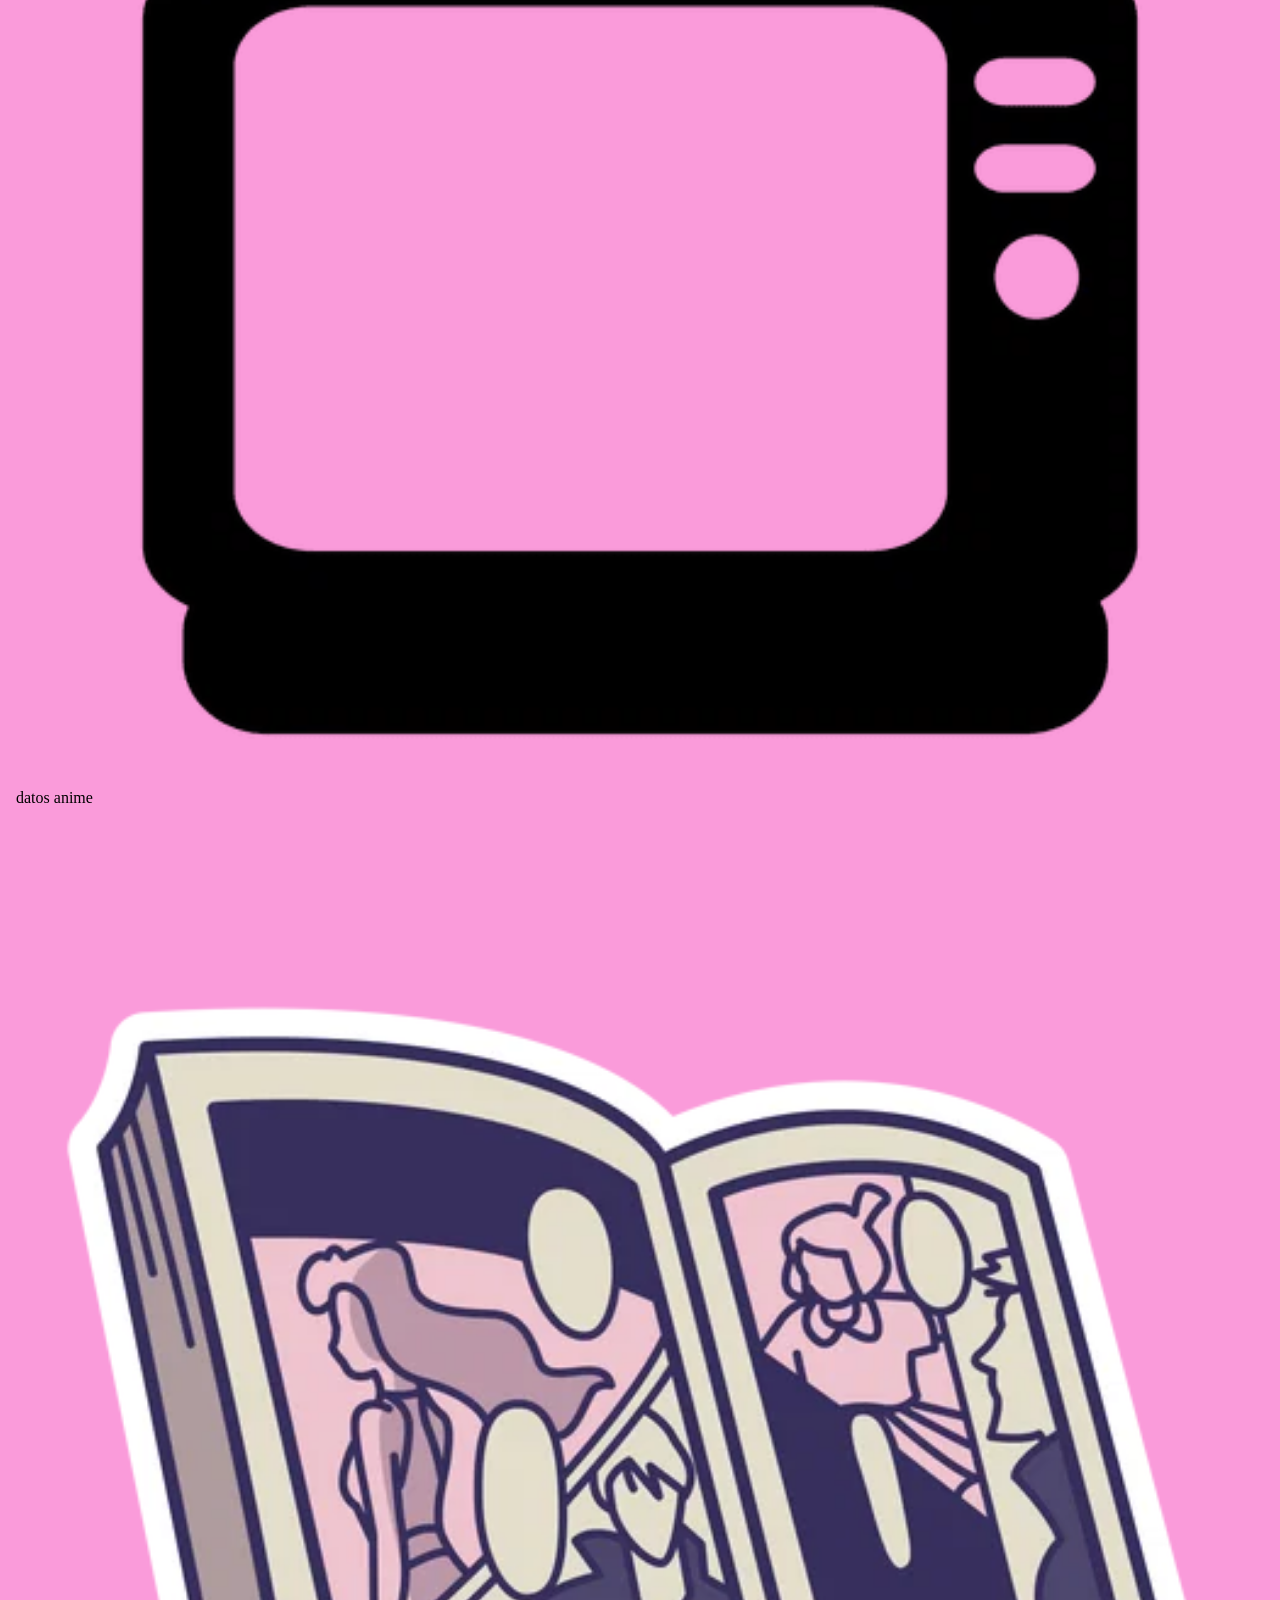
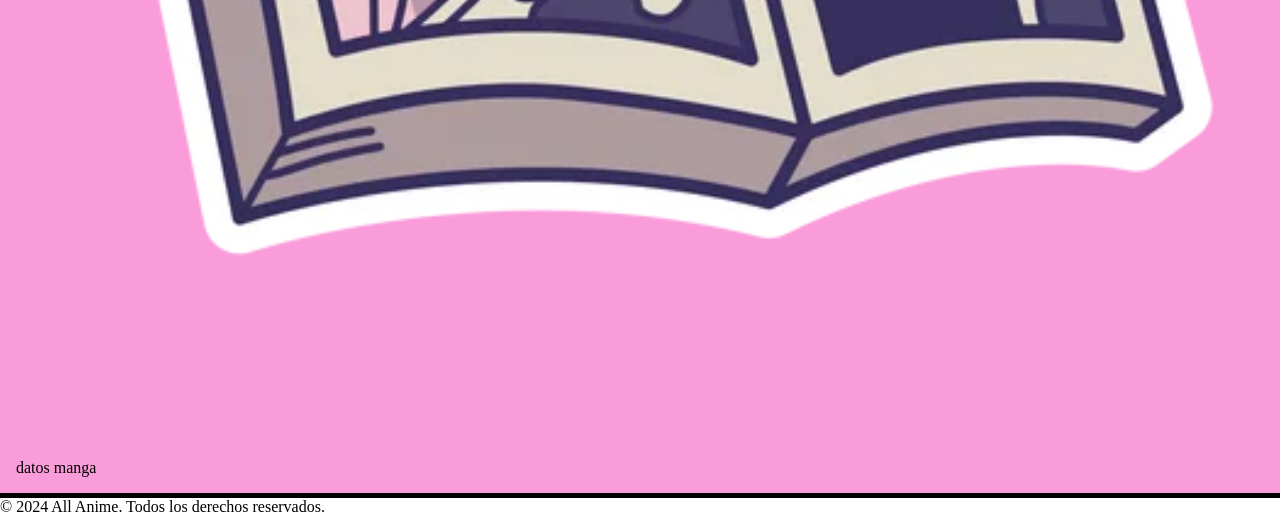
==== commit 8fc9f054: "He maquetado mejor la cabecera" ====
--- a/index.html
+++ b/index.html
@@ -11,15 +11,15 @@
         <h1 class="cabecera__titulo">Bienvendio a All Anime</h1>
         <nav class="cabecera__menu">
             <ul class="menu__lista-desordenada">
-                <li class="lista-desordenada__opcion-1">
+                <li class="lista-desordenada">
                     <img class="opcion__imagen" src="assets/imagenes/profile.png" alt="Perfil logo">
                     <p class="opcion__texto">Perfil</p>
                 </li>
-                <li class="lista-desordenada__opcion-2">
+                <li class="lista-desordenada">
                     <img class="opcion__imagen" src="assets/imagenes/setting.png" alt="Ajuste logo">
                     <p class="opcion__texto">Ajustes</p>
                 </li>
-                <li class="lista-desordenada__opcion-3">
+                <li class="lista-desordenada">
                     <img class="opcion__imagen" src="assets/imagenes/telephone.png" alt="Contacto logo">
                     <p class="opcion__texto">Contacto</p>
                 </li>
--- a/css/estilos.css
+++ b/css/estilos.css
@@ -11,10 +11,12 @@
 }
 
 .cabecera{
+
     padding: 1rem;
     background-color: aqua;
     display: flex;
     justify-content: space-between;
+    align-items: center;
     border-bottom: 5px solid black; 
 }
 
@@ -22,16 +24,34 @@
 
     padding: 1rem;
     display: flex;
+    flex-wrap: wrap;
+    gap: 1rem;
     list-style: none;
     justify-content: space-between;
+    align-items: center;
     min-width: 300px;
     
 }
 
+.lista-desordenada{
+
+    display: flex;
+    flex-wrap: wrap;
+    gap: 0.6rem;
+
+}
+
+.opcion__texto{
+
+    display: flex;
+    flex-direction: column;
+    justify-content: center;
+}
+
 .opcion__imagen{
 
-    width: 50px;
-    height: 50px;
+    width: 32px;
+    height: 32px;
     background-color: aqua;
     border-radius: 60%;
     
@@ -39,8 +59,8 @@
 
 .opcion__imagen:hover{
 
-    width: 50px;
-    height: 50px;
+    width: 32px;
+    height: 32px;
     background-color: aliceblue;
 
 }
@@ -53,3 +73,31 @@
     font-size: 1.2rem;
 
 }
+
+.cuerpo{
+
+    padding: 1rem;
+    background-color: rgba(245, 61, 184, 0.514);
+    display: flex;
+    flex-direction: column;
+    border-bottom: 5px solid black;
+
+}
+
+.primera-seccion__titulo{
+
+    display: flex;
+    justify-content: center;
+    font-size: 2rem;
+    color:#000000
+    
+}
+
+.primera-seccion__parrafo{
+
+    display: flex;
+    justify-content: center;
+    font-size: 1.2rem;
+    color:#000000
+
+}
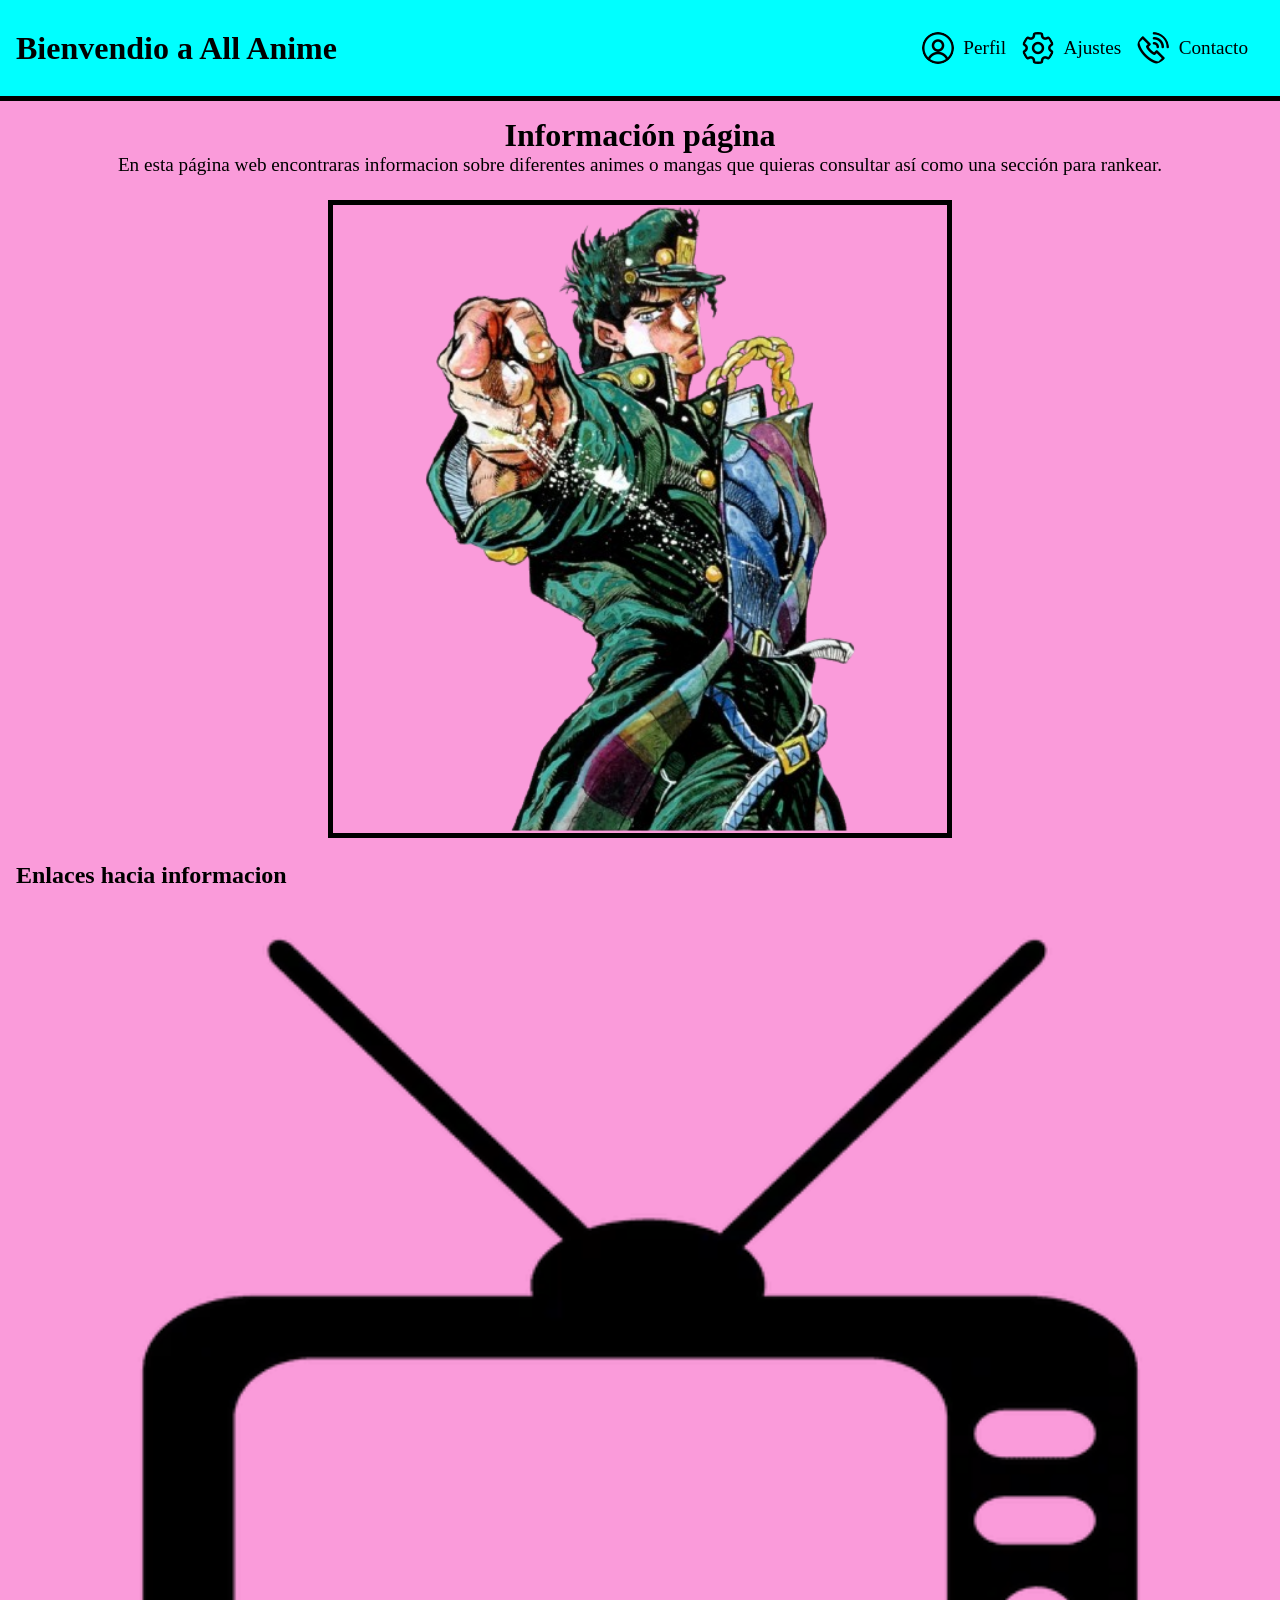
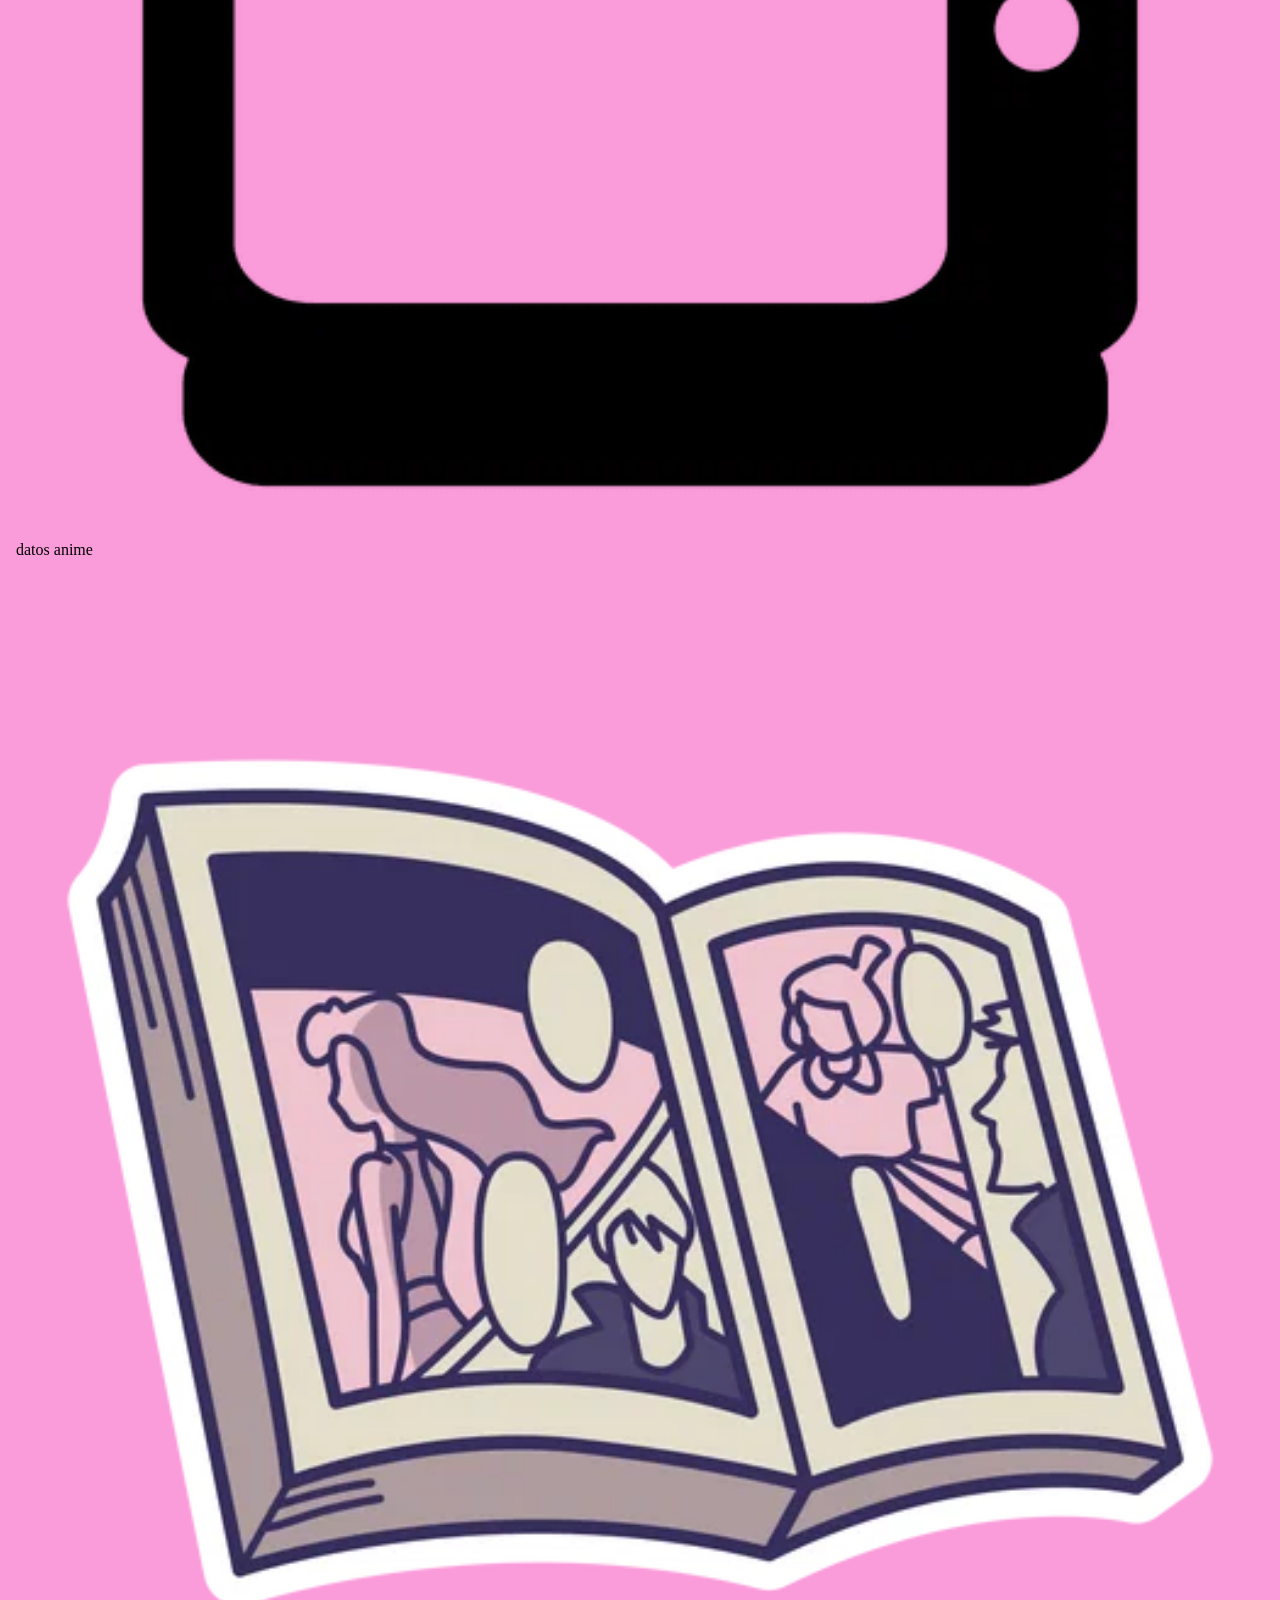
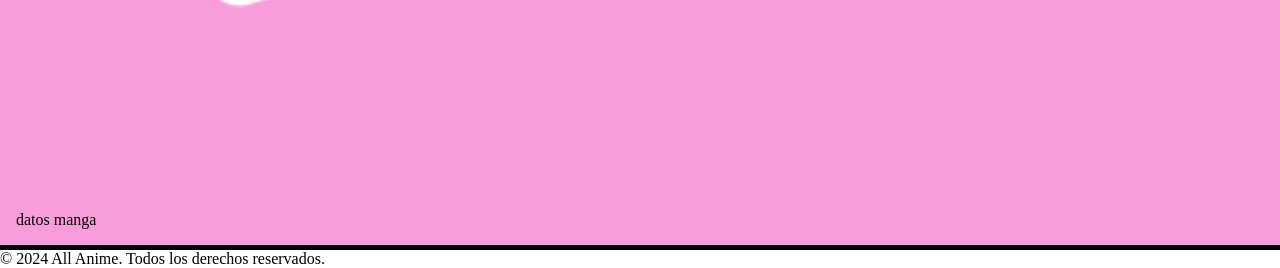
==== commit 437711c1: "He centrado la imagen del primer articulo y le he dado un borde" ====
--- a/index.html
+++ b/index.html
@@ -33,7 +33,7 @@
                 <p class="primera-seccion__parrafo">En esta página web encontraras informacion sobre diferentes animes o mangas que quieras consultar así como una sección para rankear.</p>
             </section>
             <section class="primer-articulo__segunda-seccion">
-                <img class="segunda-seccion__imagen" src="assets/imagenes/imagen_animes.webp" alt="imagen anime">
+                <img class="segunda-seccion__imagen" src="assets/imagenes/imagen_jojos-removebg-preview.png" alt="imagen anime">
             </section>
         </article>
         <article cuerpo__segundo-articulo>
--- a/css/estilos.css
+++ b/css/estilos.css
@@ -100,4 +100,18 @@
     font-size: 1.2rem;
     color:#000000
 
+}
+
+.primer-articulo__segunda-seccion{
+
+    display: flex;
+    justify-content: center;
+
+}
+
+.segunda-seccion__imagen{
+
+    margin: 1.5rem;
+    width: 50%;
+    border: 5px solid black;
 }
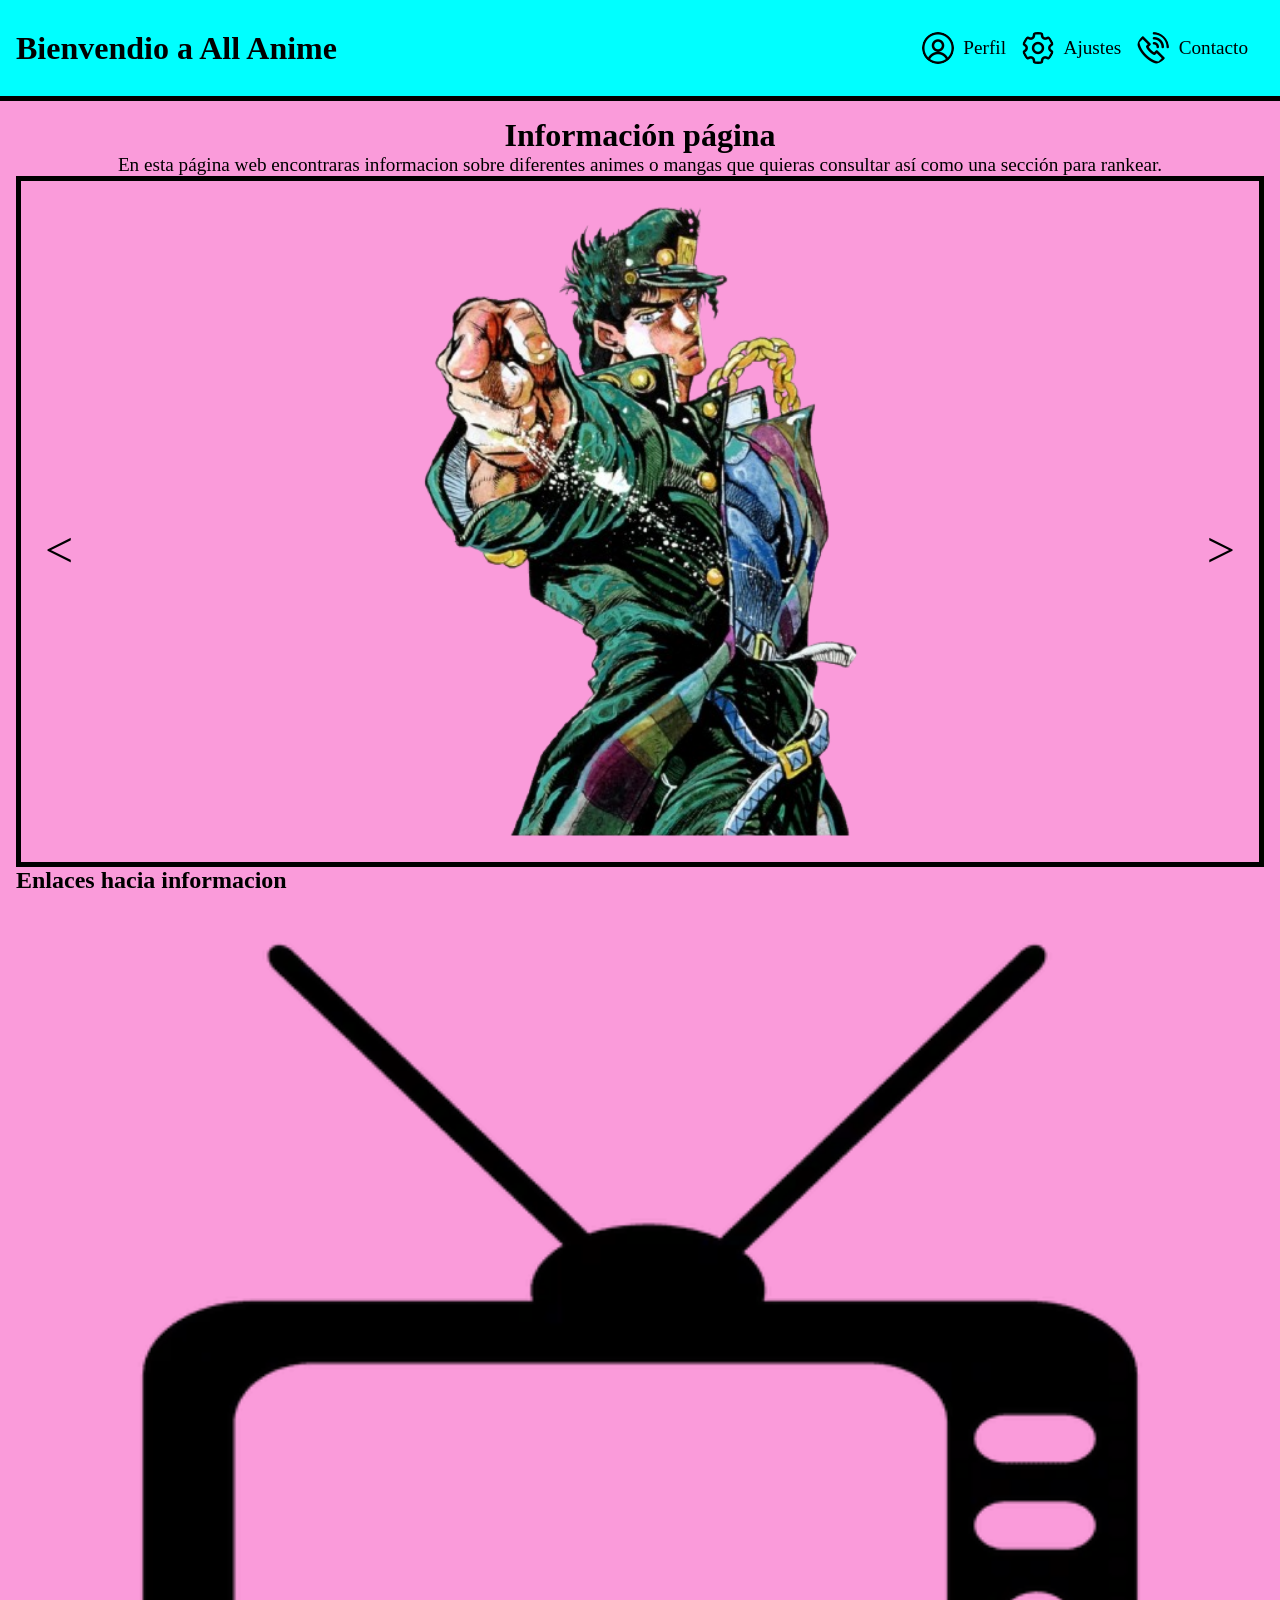
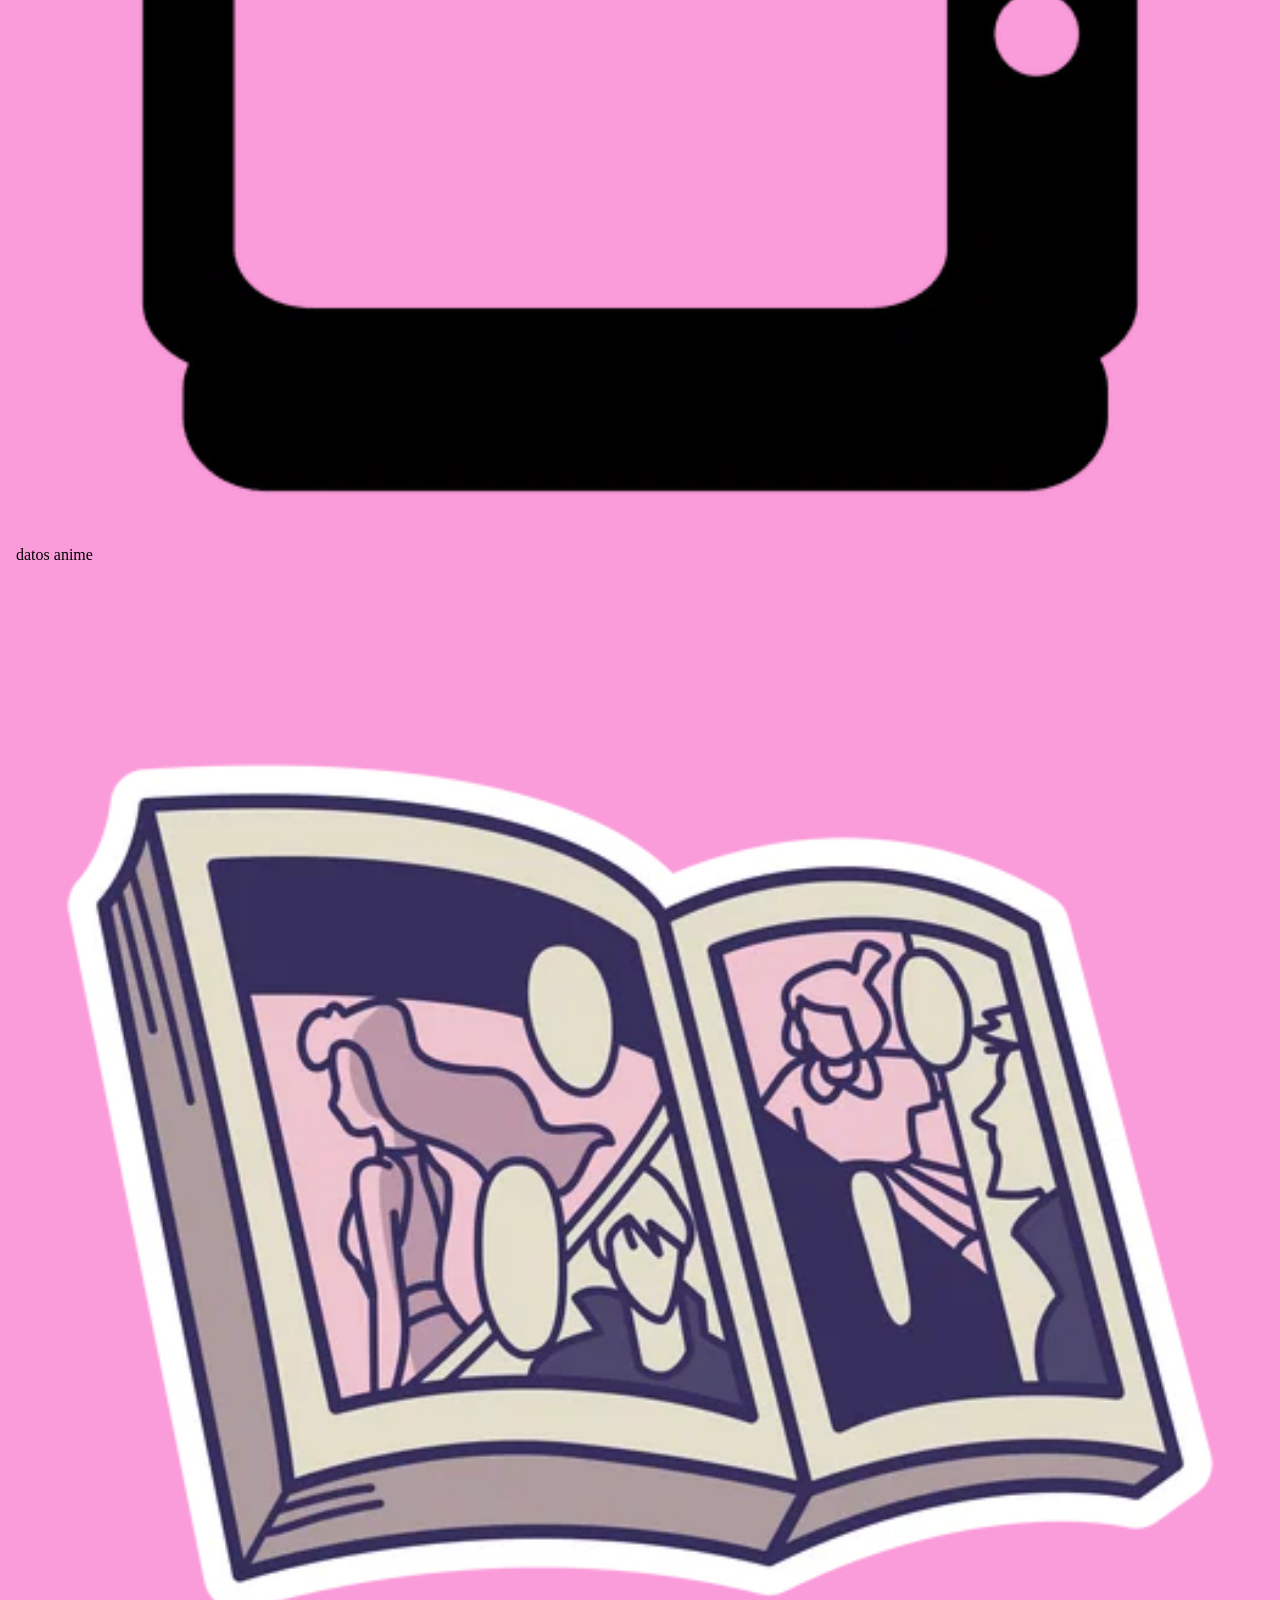
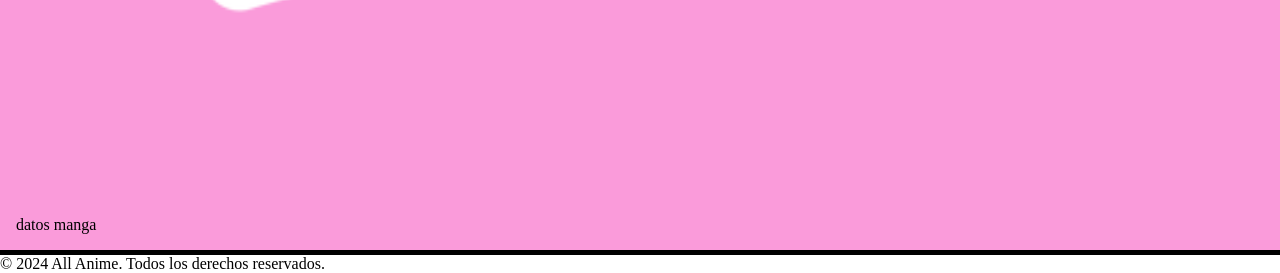
==== commit 7597df72: "Hecho el primer articulo del cuerpo" ====
--- a/index.html
+++ b/index.html
@@ -34,6 +34,8 @@
             </section>
             <section class="primer-articulo__segunda-seccion">
                 <img class="segunda-seccion__imagen" src="assets/imagenes/imagen_jojos-removebg-preview.png" alt="imagen anime">
+                <span class="segunda-seccion__selector-right">></span>
+                <span class="segunda-seccion__selector-left"><</span>
             </section>
         </article>
         <article cuerpo__segundo-articulo>
--- a/css/estilos.css
+++ b/css/estilos.css
@@ -106,6 +106,8 @@
 
     display: flex;
     justify-content: center;
+    border: 5px solid black;
+    position: relative;
 
 }
 
@@ -113,5 +115,24 @@
 
     margin: 1.5rem;
     width: 50%;
-    border: 5px solid black;
-}+    
+}
+
+.segunda-seccion__selector-right{
+
+    position: absolute;
+    right: 1.5rem;
+    top: 50%;
+    font-size: 50px;
+    
+}
+
+.segunda-seccion__selector-left{
+
+    position: absolute;
+    left: 1.5rem;
+    top: 50%;
+    font-size: 50px;
+    
+}
+
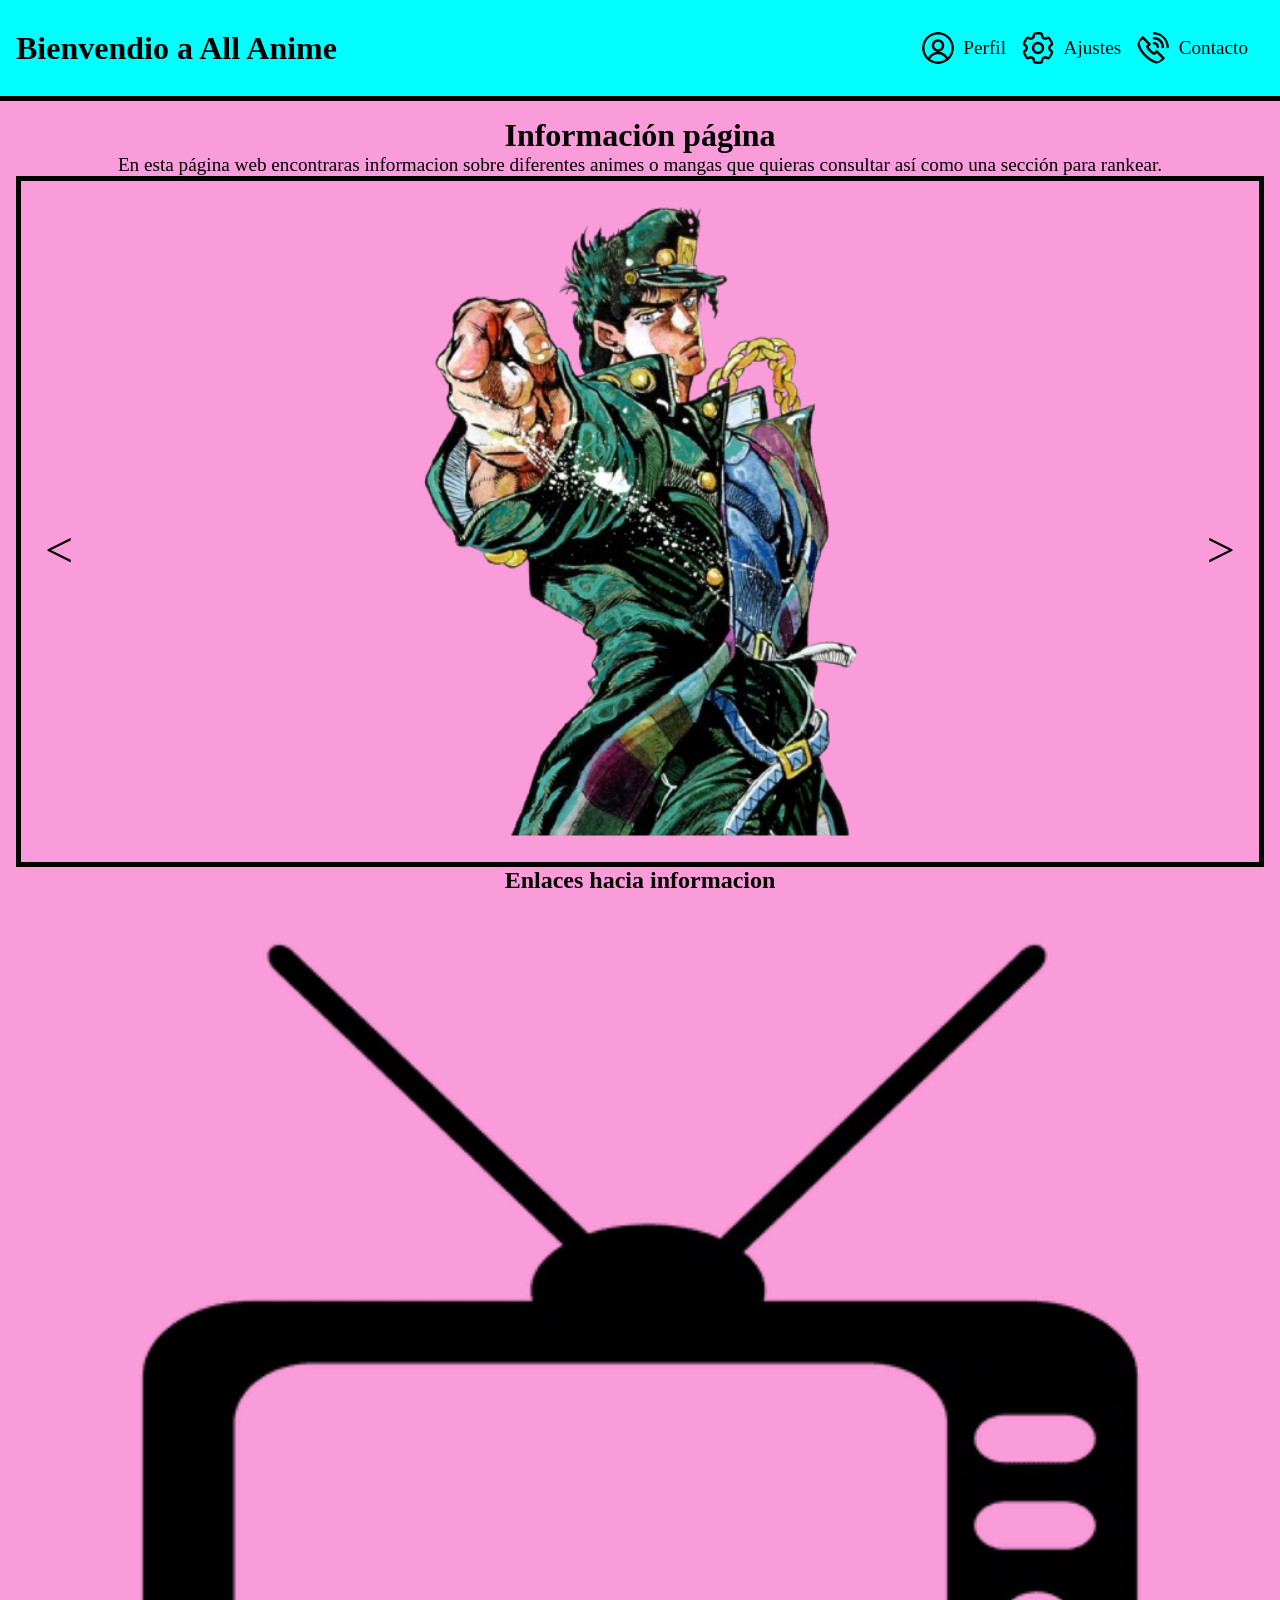
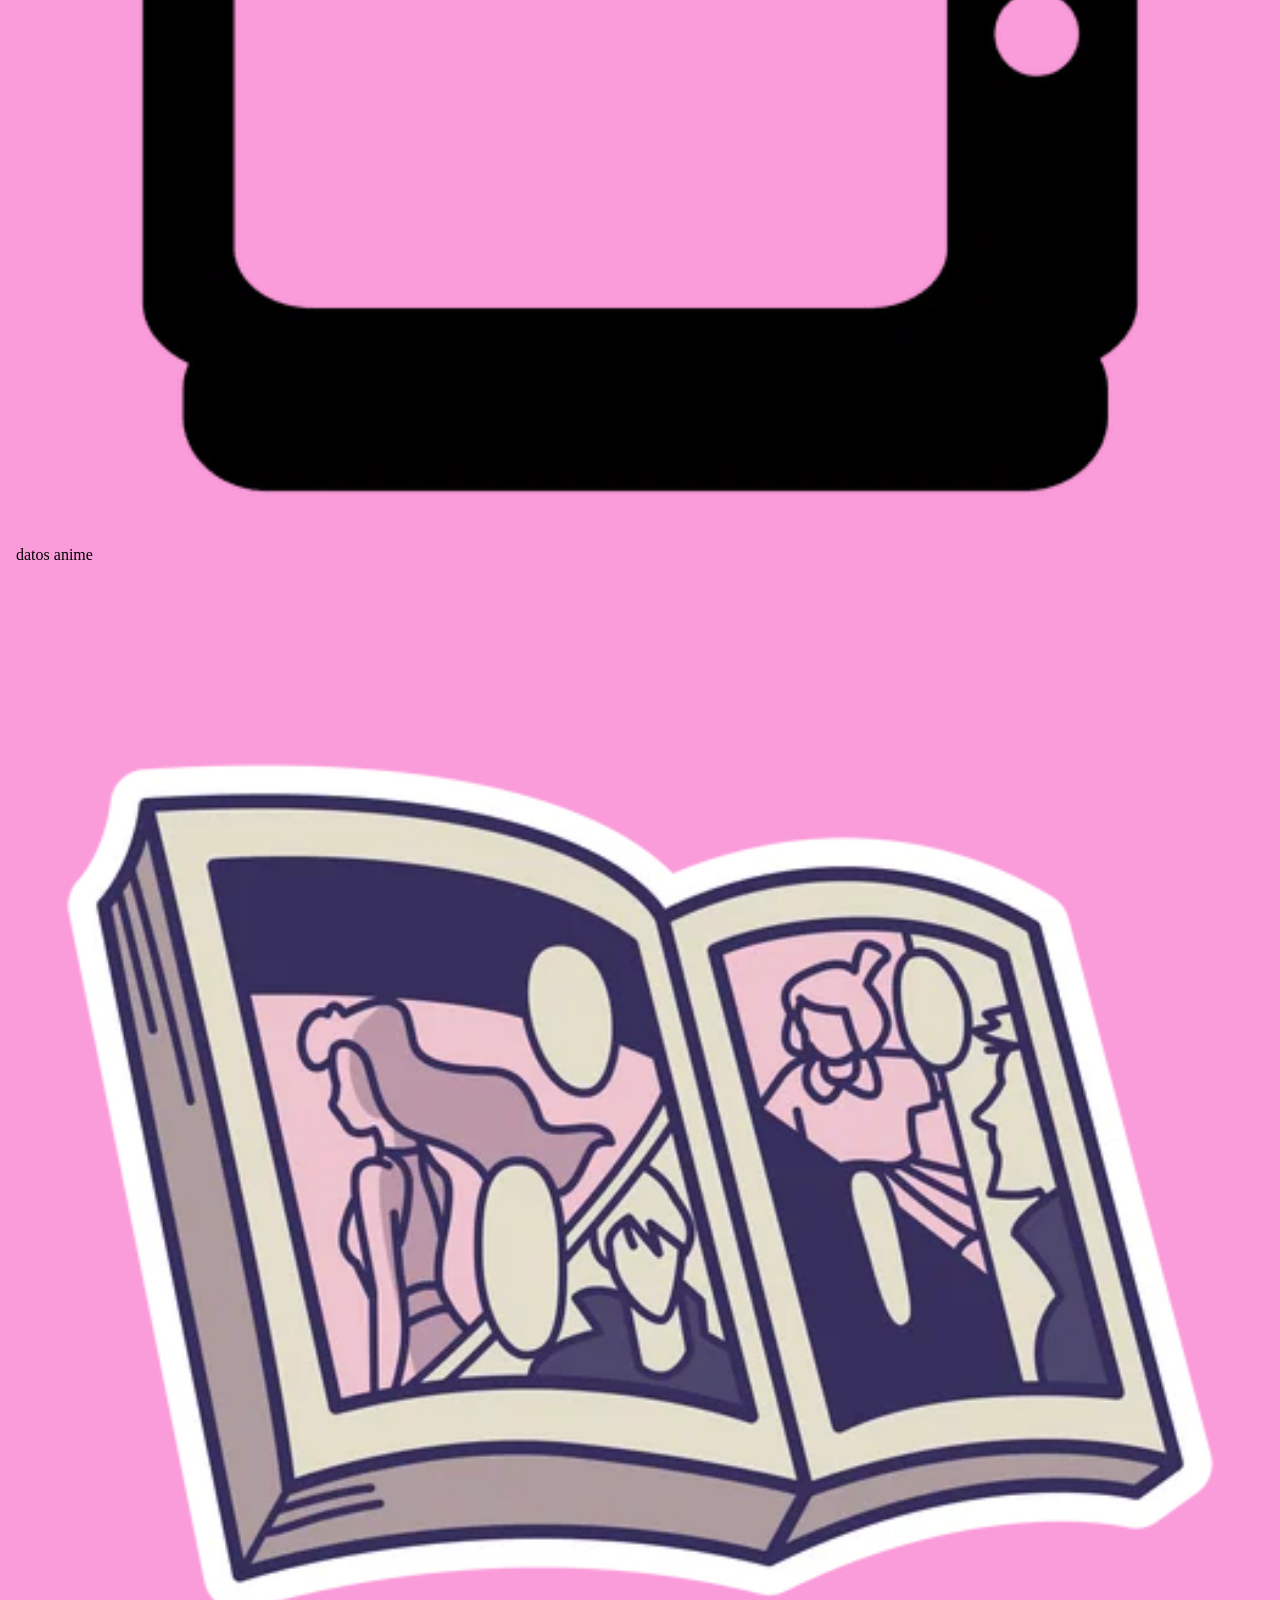
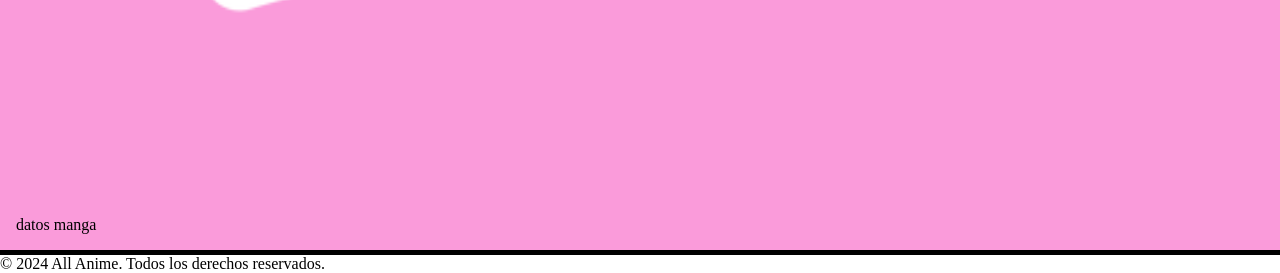
==== commit 67bcea82: "hecho el subtitulo del segundo articulo" ====
--- a/index.html
+++ b/index.html
@@ -39,11 +39,9 @@
             </section>
         </article>
         <article cuerpo__segundo-articulo>
-            <section segundo-articulo__seccion>
-                <h2 class="seccion__titulo">Enlaces hacia informacion</h2>
-                <img class="seccion__primera-imagen" src="assets/imagenes/imagen_tele.webp" alt="imagen tele"><a href="fichas/datos_anime.html"></a><span>datos anime</span></img>
-                <img class="seccion__segunda-imagen" src="assets/imagenes/manga.webp" alt="imagen manga"><a href="fichas/datos_manga.html"></a><span>datos manga</span></img>
-            </section>
+            <h2 class="segundo-articulo__titulo">Enlaces hacia informacion</h2>
+            <img class="segundo-articulo__primera-imagen" src="assets/imagenes/imagen_tele.webp" alt="imagen tele"><a href="fichas/datos_anime.html"></a><span>datos anime</span></img>
+            <img class="segundo-articulo__segunda-imagen" src="assets/imagenes/manga.webp" alt="imagen manga"><a href="fichas/datos_manga.html"></a><span>datos manga</span></img>
         </article>
     </main>
     <footer>
--- a/css/estilos.css
+++ b/css/estilos.css
@@ -136,3 +136,17 @@
     
 }
 
+.cuerpo_segundo-articulo{
+
+    display: flex;
+    flex-direction: column;
+
+}
+
+.segundo-articulo__titulo{
+
+    display: flex;
+    justify-content: center;
+
+}
+
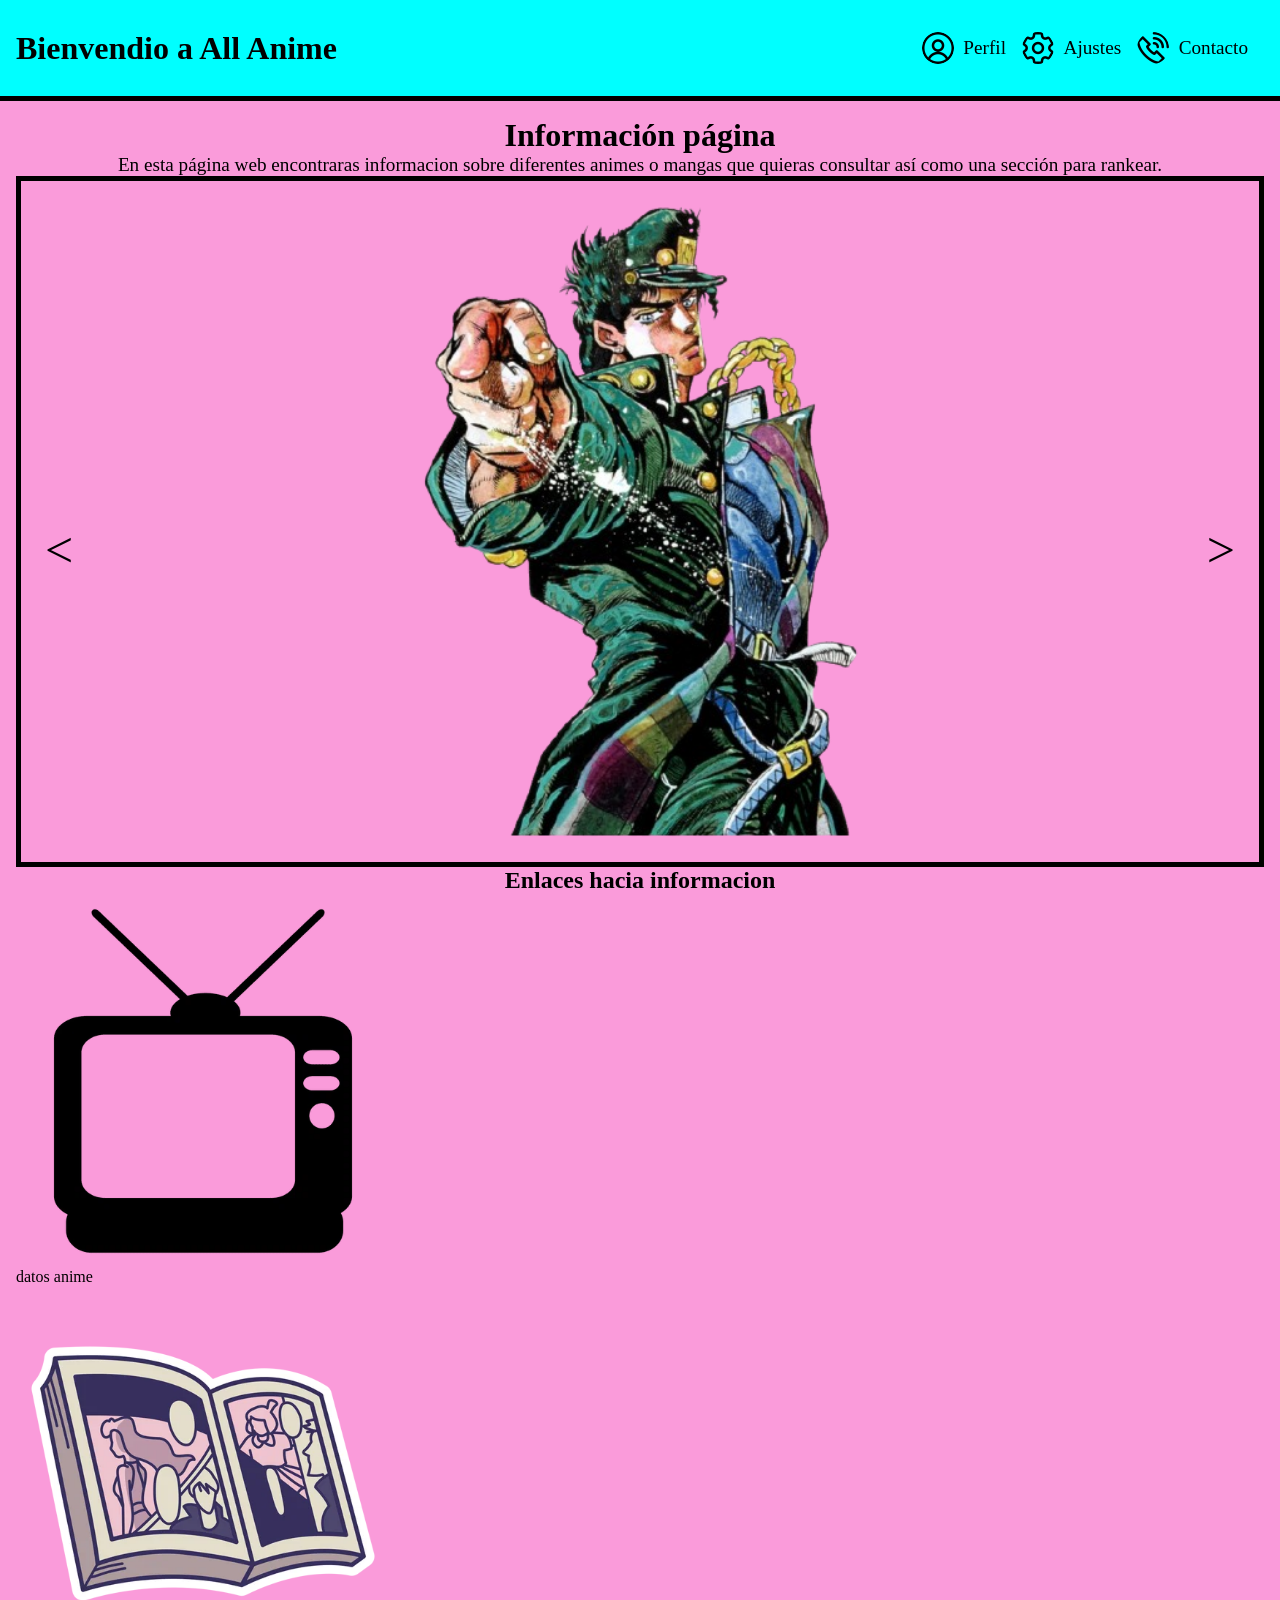
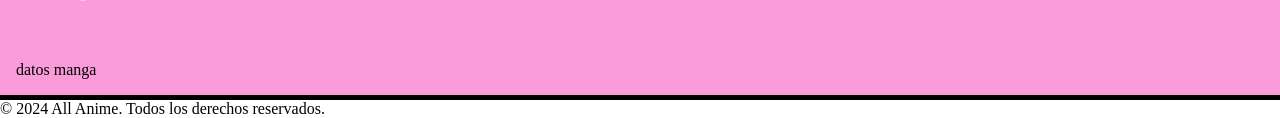
==== commit ed8cb9e1: "me falta el segundo articulo y el footer del index para terminarlos" ====
--- a/index.html
+++ b/index.html
@@ -40,8 +40,14 @@
         </article>
         <article cuerpo__segundo-articulo>
             <h2 class="segundo-articulo__titulo">Enlaces hacia informacion</h2>
-            <img class="segundo-articulo__primera-imagen" src="assets/imagenes/imagen_tele.webp" alt="imagen tele"><a href="fichas/datos_anime.html"></a><span>datos anime</span></img>
-            <img class="segundo-articulo__segunda-imagen" src="assets/imagenes/manga.webp" alt="imagen manga"><a href="fichas/datos_manga.html"></a><span>datos manga</span></img>
+            <section class="segundo-articulo__seccion1">
+                <img class="seccion1__primera-imagen" src="assets/imagenes/imagen_tele.webp" alt="imagen tele"><a href="fichas/datos_anime.html"></a></img>
+                <span class="seccion1__texto-datos-anime">datos anime</span>
+            </section>
+            <section class="segundo-articulo__seccion2">
+                <img class="seccion2__segunda-imagen" src="assets/imagenes/manga.webp" alt="imagen manga"><a href="fichas/datos_manga.html"></a></img>
+                <span class="seccion2__texto-datos-manga">datos manga</span>
+            </section>
         </article>
     </main>
     <footer>
--- a/css/estilos.css
+++ b/css/estilos.css
@@ -136,17 +136,51 @@
     
 }
 
-.cuerpo_segundo-articulo{
+.cuerpo__segundo-articulo{
 
     display: flex;
-    flex-direction: column;
+    flex-wrap: wrap;
+    justify-content: space-between;
 
 }
 
 .segundo-articulo__titulo{
 
+    width: 100%;
+    text-align: center;
+
+}
+
+
+.segundo-articulo__seccion1{
+
     display: flex;
+    flex-direction: column;
     justify-content: center;
 
 }
 
+.segundo-articulo__seccion2{
+
+    display: flex;
+    flex-direction: column;
+    justify-content: center;
+    
+}
+
+.seccion1__primera-imagen{
+
+    width: 30%;
+
+}
+
+.seccion2__segunda-imagen{
+
+    width: 30%;
+
+}
+
+
+
+
+
